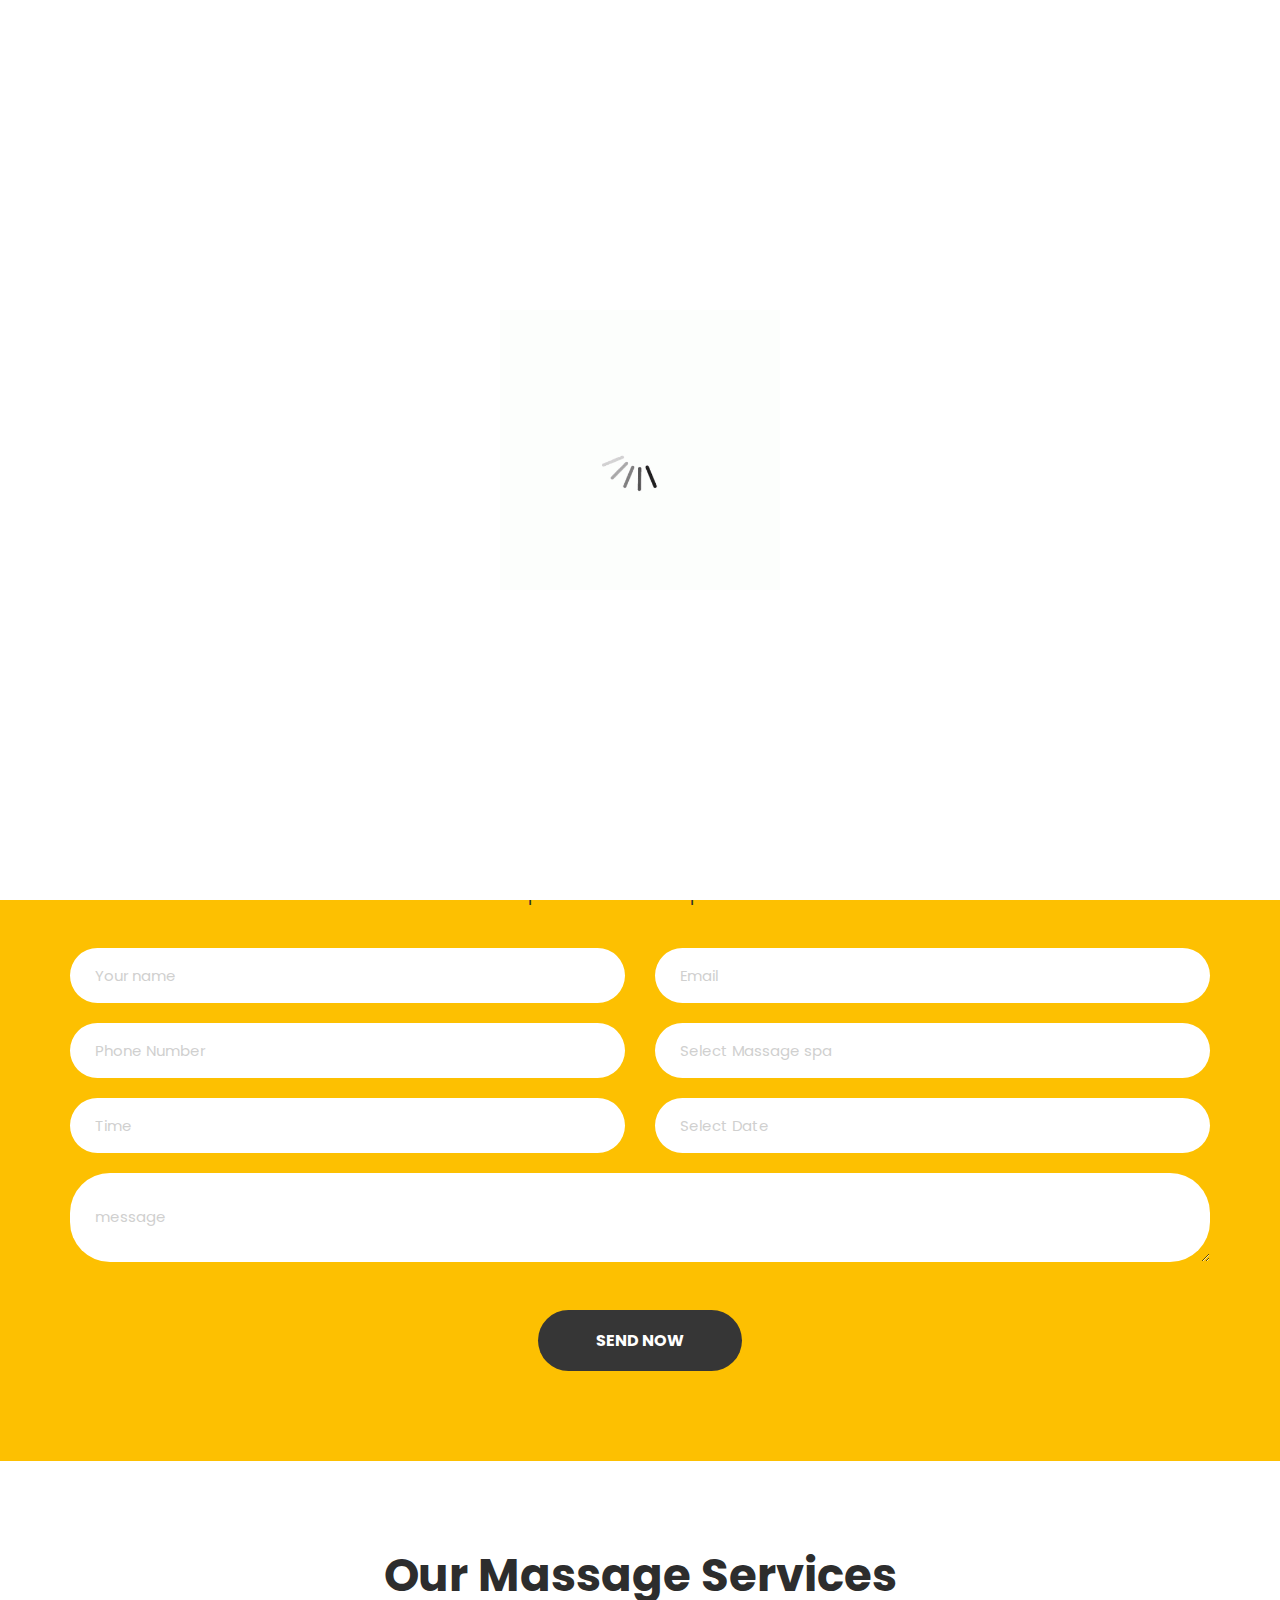
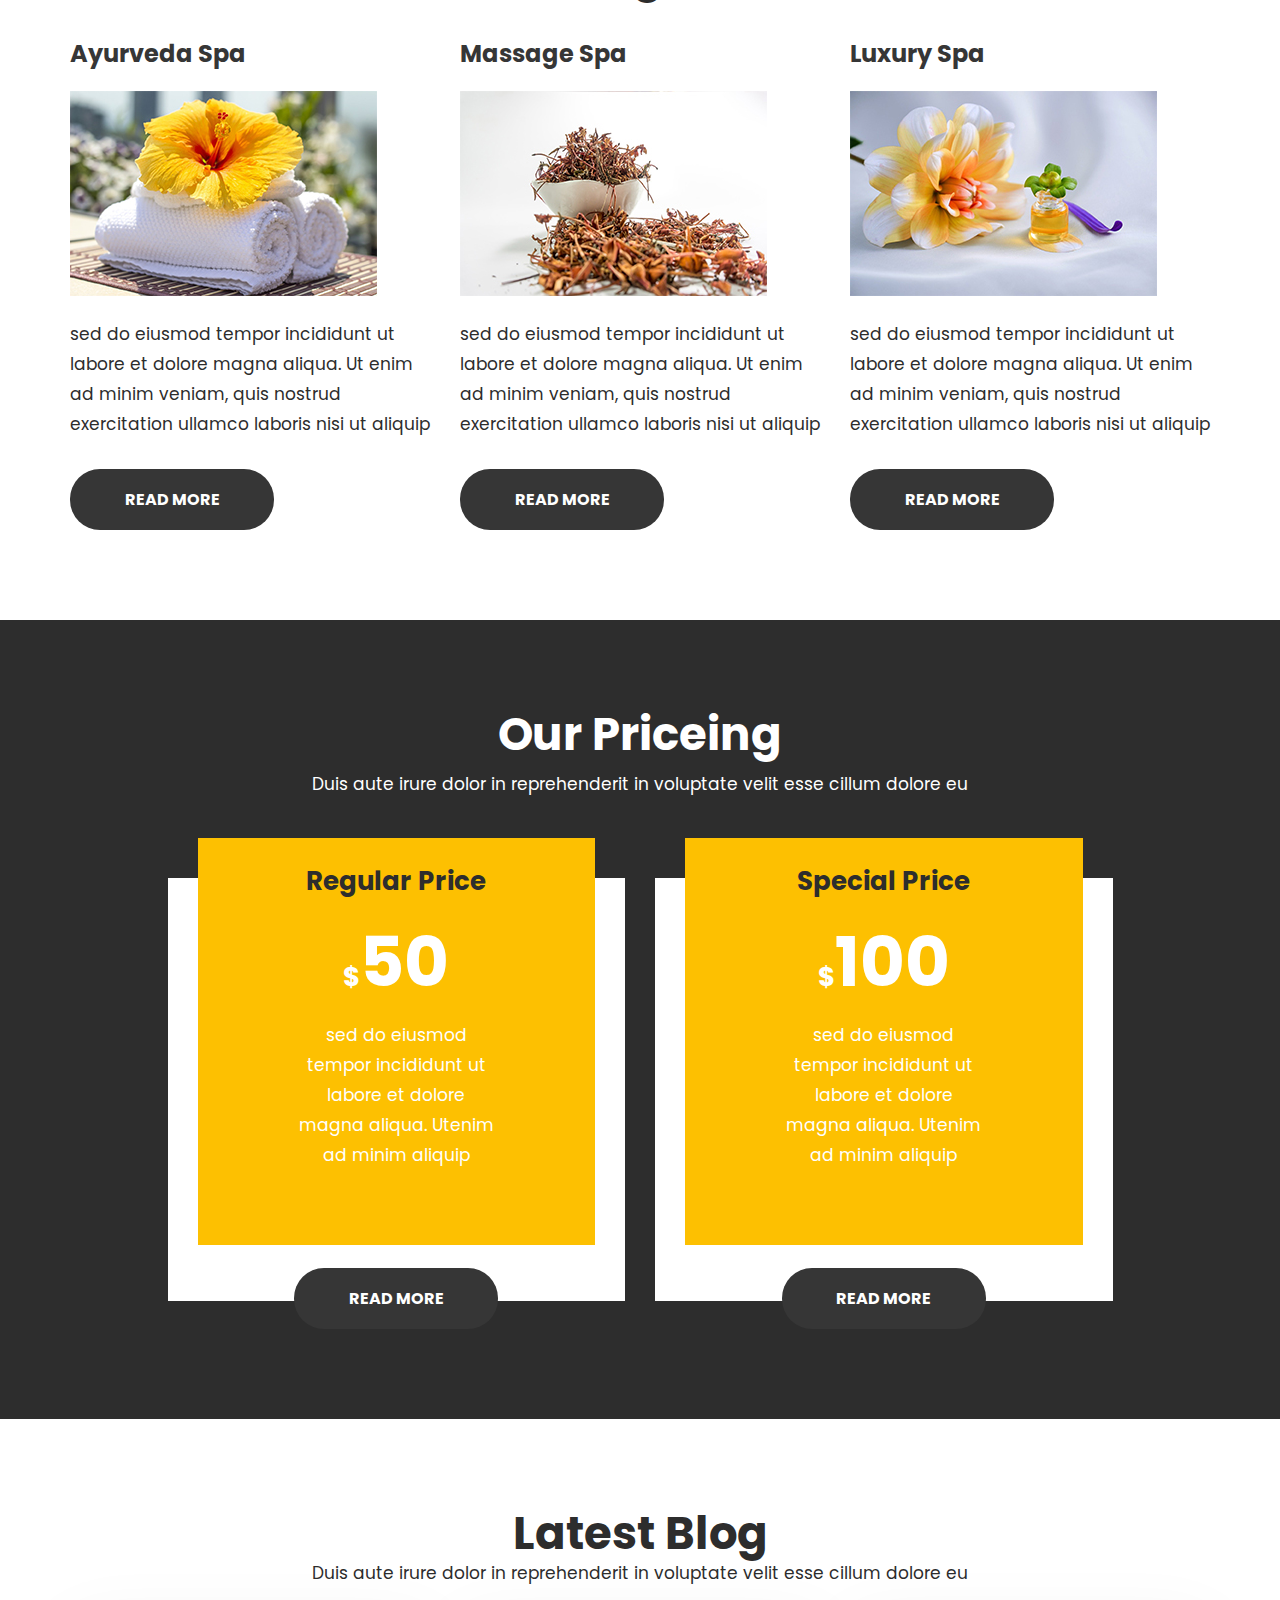
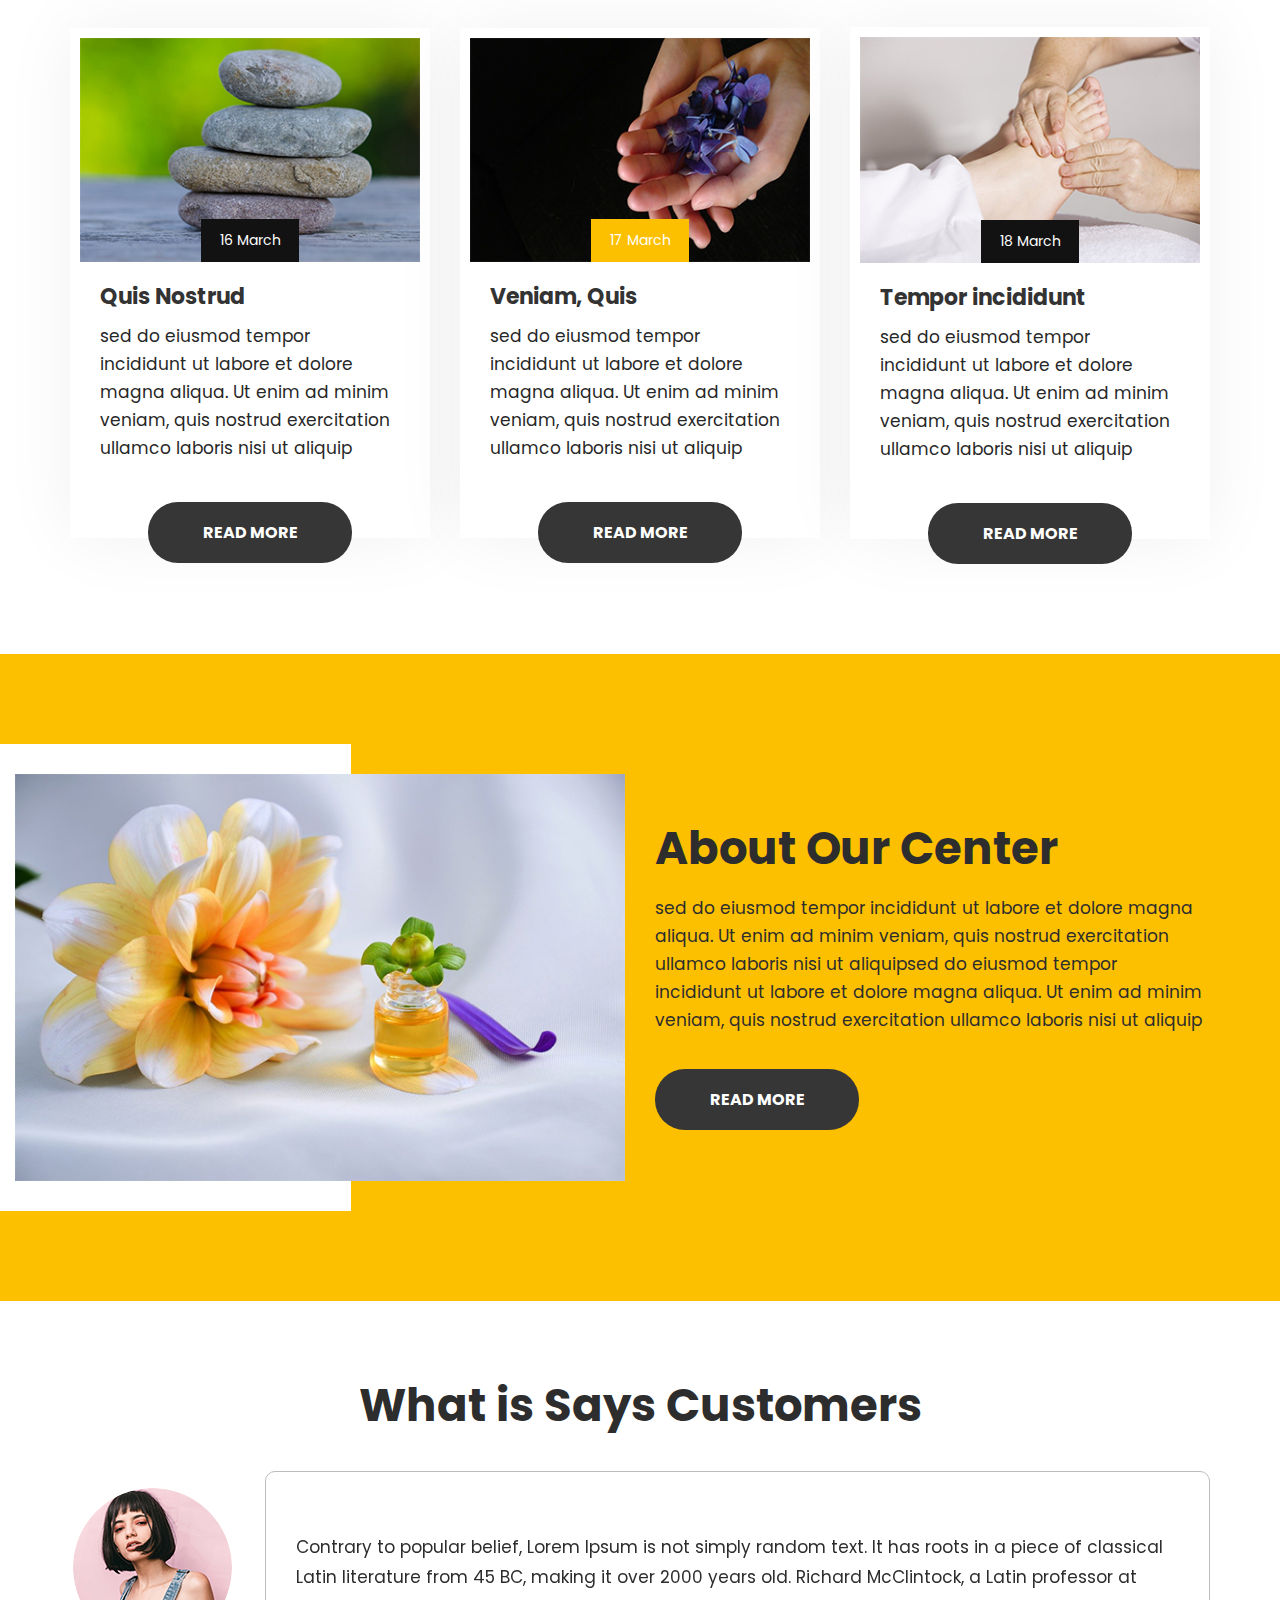
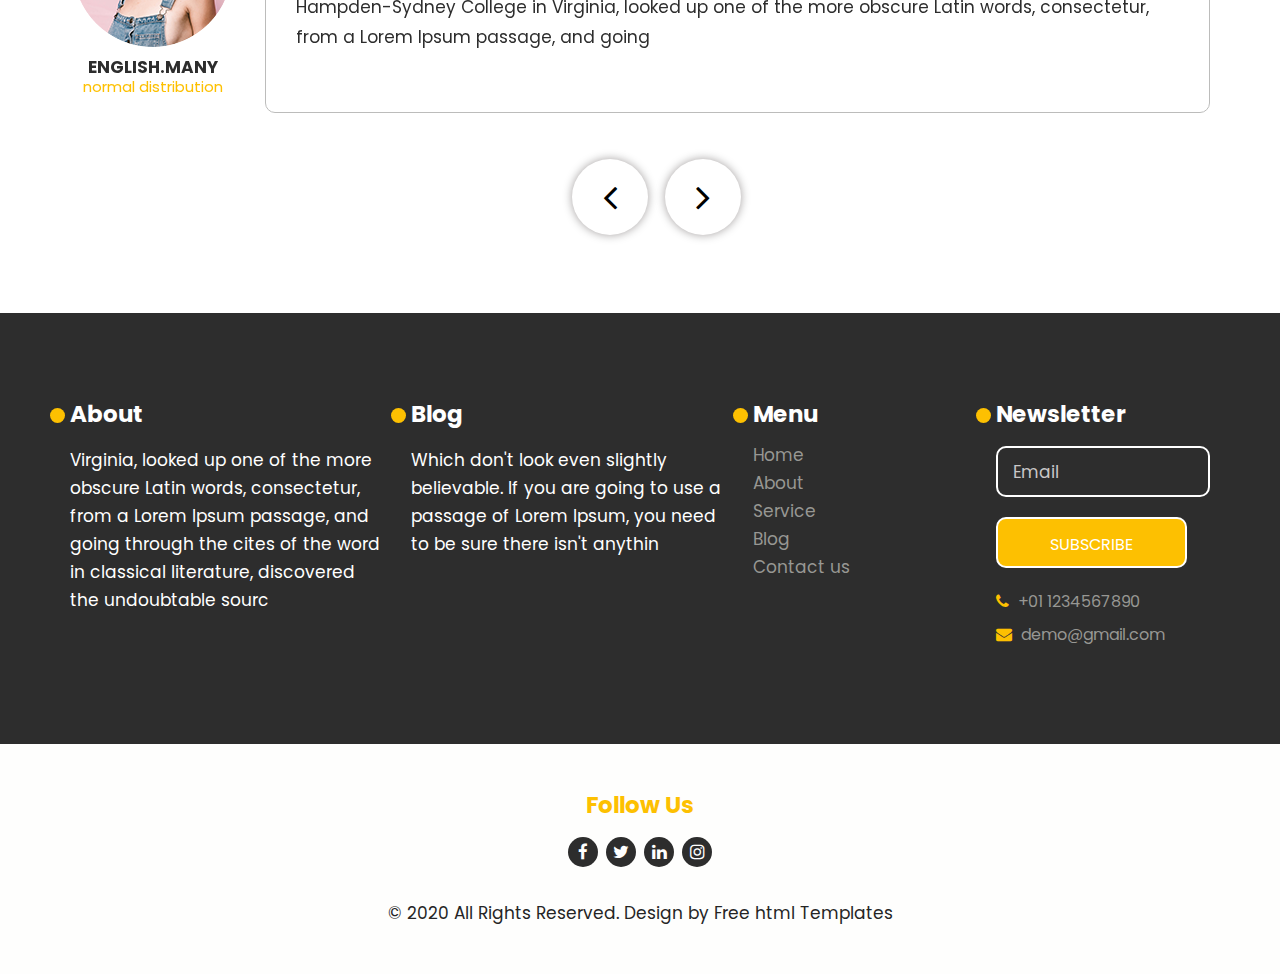
==== index.html @ c93f0277 "Zdravo1" ====
<!DOCTYPE html>
<html lang="en">
   <head>
      <!-- basic -->
      <meta charset="utf-8">
      <meta http-equiv="X-UA-Compatible" content="IE=edge">
      <!-- mobile metas -->
      <meta name="viewport" content="width=device-width, initial-scale=1">
      <meta name="viewport" content="initial-scale=1, maximum-scale=1">
      <!-- site metas -->
      <title>Bliss</title>
      <meta name="keywords" content="">
      <meta name="description" content="">
      <meta name="author" content="">
      <!-- bootstrap css -->
      <link rel="stylesheet" href="css/bootstrap.min.css">
      <!-- style css -->
      <link rel="stylesheet" href="css/style.css">
      <!-- Responsive-->
      <link rel="stylesheet" href="css/responsive.css">
      <!-- fevicon -->
      <link rel="icon" href="images/fevicon.png" type="image/gif" />
      <!-- Tweaks for older IEs-->
      <link rel="stylesheet" href="css/owl.carousel.min.css">
      <link rel="stylesheet" href="https://netdna.bootstrapcdn.com/font-awesome/4.0.3/css/font-awesome.css">
      <link rel="stylesheet" href="css/bootstrap-datepicker.min.css">
      <!--[if lt IE 9]>
      <script src="https://oss.maxcdn.com/html5shiv/3.7.3/html5shiv.min.js"></script>
      <script src="https://oss.maxcdn.com/respond/1.4.2/respond.min.js"></script><![endif]-->
   </head>
   <!-- body -->
   <body class="main-layout">
      <!-- loader  -->
      <div class="loader_bg">
         <div class="loader"><img src="images/loading.gif" alt="#"/></div>
      </div>
      <!-- end loader -->
      <div class="full_bg">
         <!-- header -->
         <header class="header-area">
            <div class="container">
               <div class="row d_flex">
                  <div class=" col-md-3 col-sm-3">
                     <div class="logo">
                        <a href="index.html">Bliss</a>
                     </div>
                  </div>
                  <div class="col-md-9 col-sm-9">
                     <div class="navbar-area">
                        <nav class="site-navbar">
                           <ul>
                              <li><a class="active" href="index.html">Home</a></li>
                              <li><a href="about.html">About</a></li>
                              <li><a href="service.html">Service</a></li>
                              <li><a href="blog.html">Blog</a></li>
                              <li><a href="contact.html">Contact us</a></li>
                              <li class="d_none"><a href="Javascript:void(0)"><i class="fa fa-user" aria-hidden="true"></i></a></li>
                              <li class="d_none"><a href="Javascript:void(0)"><i class="fa fa-search" aria-hidden="true"></i></a></li>
                           </ul>
                           <button class="nav-toggler">
                           <span></span>
                           </button>
                        </nav>
                     </div>
                  </div>
               </div>
            </div>
         </header>
         <!-- end header inner -->
         <!-- top -->
         <div class="slider_main">
            <!-- carousel code -->
            <div id="banner1" class="carousel slide">
               <ol class="carousel-indicators">
                  <li data-target="#banner1" data-slide-to="0" class="active"></li>
                  <li data-target="#banner1" data-slide-to="1"></li>
                  <li data-target="#banner1" data-slide-to="2"></li>
               </ol>
               <div class="carousel-inner">
                  <!-- first slide -->
                  <div class="carousel-item active">
                     <div class="container">
                        <div class="carousel-caption relative">
                           <div class="row d_flex">
                              <div class="col-md-5">
                                 <div class="creative">
                                    <h1>Spa <br>Center </h1>
                                    <p>commodo consequat. Duis aute irure dolor in reprehenderit in voluptate velit esse cillum dolore eu fugiat nulla pariatur. Excepteur sint</p>
                                    <a class="read_more" href="Javascript:void(0)">Contact us</a>
                                    <a class="read_more" href="Javascript:void(0)">Read More</a>
                                 </div>
                              </div>
                              <div class="col-md-7">
                                 <div class="row mar_right">
                                    <div class="col-md-6">
                                       <div class="agency">
                                          <figure><img src="images/img1.png" alt="#"/></figure>
                                          <div class="play_icon">
                                             <a class="play-btn" href="javascript:void(0)"><img src="images/play_icon.png"></a>
                                          </div>
                                       </div>
                                    </div>
                                    <div class="col-md-6">
                                       <div class="agency">
                                          <figure><img src="images/img2.png" alt="#"/></figure>
                                          <div class="play_icon">
                                             <a class="play-btn" href="javascript:void(0)"><img src="images/play_icon.png"></a>
                                          </div>
                                       </div>
                                    </div>
                                 </div>
                              </div>
                           </div>
                        </div>
                     </div>
                  </div>
                  <!-- second slide -->
                  <div class="carousel-item">
                     <div class="container">
                        <div class="carousel-caption relative">
                           <div class="row d_flex">
                              <div class="col-md-5">
                                 <div class="creative">
                                    <h1>Spa <br>Center </h1>
                                    <p>commodo consequat. Duis aute irure dolor in reprehenderit in voluptate velit esse cillum dolore eu fugiat nulla pariatur. Excepteur sint</p>
                                    <a class="read_more" href="Javascript:void(0)">Contact us</a>
                                    <a class="read_more" href="Javascript:void(0)">Read More</a>
                                 </div>
                              </div>
                              <div class="col-md-7">
                                 <div class="row mar_right">
                                    <div class="col-md-6">
                                       <div class="agency">
                                          <figure><img src="images/img1.png" alt="#"/></figure>
                                          <div class="play_icon">
                                             <a class="play-btn" href="javascript:void(0)"><img src="images/play_icon.png"></a>
                                          </div>
                                       </div>
                                    </div>
                                    <div class="col-md-6">
                                       <div class="agency">
                                          <figure><img src="images/img2.png" alt="#"/></figure>
                                          <div class="play_icon">
                                             <a class="play-btn" href="javascript:void(0)"><img src="images/play_icon.png"></a>
                                          </div>
                                       </div>
                                    </div>
                                 </div>
                              </div>
                           </div>
                        </div>
                     </div>
                  </div>
                  <!-- third slide-->
                  <div class="carousel-item">
                     <div class="container">
                        <div class="carousel-caption relative">
                           <div class="row d_flex">
                              <div class="col-md-5">
                                 <div class="creative">
                                    <h1>Spa <br>Center </h1>
                                    <p>commodo consequat. Duis aute irure dolor in reprehenderit in voluptate velit esse cillum dolore eu fugiat nulla pariatur. Excepteur sint</p>
                                    <a class="read_more" href="Javascript:void(0)">Contact us</a>
                                    <a class="read_more" href="Javascript:void(0)">Read More</a>
                                 </div>
                              </div>
                              <div class="col-md-7">
                                 <div class="row mar_right">
                                    <div class="col-md-6">
                                       <div class="agency">
                                          <figure><img src="images/img1.png" alt="#"/></figure>
                                          <div class="play_icon">
                                             <a class="play-btn" href="javascript:void(0)"><img src="images/play_icon.png"></a>
                                          </div>
                                       </div>
                                    </div>
                                    <div class="col-md-6">
                                       <div class="agency">
                                          <figure><img src="images/img2.png" alt="#"/></figure>
                                          <div class="play_icon">
                                             <a class="play-btn" href="javascript:void(0)"><img src="images/play_icon.png"></a>
                                          </div>
                                       </div>
                                    </div>
                                 </div>
                              </div>
                           </div>
                        </div>
                     </div>
                  </div>
               </div>
               <!-- controls -->
               <a class="carousel-control-prev" href="#banner1" role="button" data-slide="prev">
               <i class="fa fa-angle-left" aria-hidden="true"></i>
               <span class="sr-only">Previous</span>
               </a>
               <a class="carousel-control-next" href="#banner1" role="button" data-slide="next">
               <i class="fa fa-angle-right" aria-hidden="true"></i>
               <span class="sr-only">Next</span>
               </a>
            </div>
         </div>
      </div>
      <!-- end banner -->
      <!-- appointment -->
      <div class="appointment">
         <div class="container">
            <div class="row">
               <div class="col-md-12 ">
                  <div class="titlepage text_align_center">
                     <h2>Make Appointment</h2>
                     <p>Duis aute irure dolor in reprehenderit in voluptate velit esse cillum dolore eu</p>
                  </div>
               </div>
               <div class="col-md-12">
                  <form id="request" class="main_form">
                     <div class="row">
                        <div class="col-md-6 ">
                           <input class="form_control" placeholder="Your name" type="type" name=" Name"> 
                        </div>
                        <div class="col-md-6">
                           <input class="form_control" placeholder="Email" type="type" name="Email"> 
                        </div>
                        <div class="col-md-6">
                           <input class="form_control" placeholder="Phone Number" type="type" name="Phone Number">                          
                        </div>
                        <div class="col-md-6">
                           <input class="form_control" placeholder="Select Massage spa" type="type" name="Select">                          
                        </div>
                        <div class="col-md-6 ">
                           <input class="form_control" placeholder="Time" type="type" name=" Time"> 
                        </div>
                        <div class="col-md-6">
                           <input type="text" class="form_control" id="my_date_picker" placeholder="Select Date" >
                        </div>
                        <div class="col-md-12">
                           <textarea style=" color: #d0d0cf;" class="textarea" placeholder="Message" type="type" name="message">message </textarea>
                        </div>
                        <div class="col-md-12">
                           <button class="send_btn">Send Now</button>
                        </div>
                     </div>
                  </form>
               </div>
            </div>
         </div>
      </div>
      <!-- end appointment -->
      <!-- services -->
      <div class="services">
         <div class="container">
            <div class="row">
               <div class="col-md-12">
                  <div class="titlepage text_align_center ">
                     <h2>Our Massage Services</h2>
                  </div>
               </div>
            </div>
            <div class="row">
               <div class="col-md-4">
                  <div id="ho_shad" class="services_box text_align_left">
                     <h3>Ayurveda Spa</h3>
                     <figure><img src="images/service1.jpg" alt="#"/></figure>
                     <p>sed do eiusmod tempor incididunt ut labore et dolore magna aliqua. Ut enim ad minim veniam, quis nostrud exercitation ullamco laboris nisi ut aliquip</p>
                     <a class="read_more" href="service.html">Read More</a>
                  </div>
               </div>
               <div class="col-md-4">
                  <div id="ho_shad" class="services_box text_align_left">
                     <h3>Massage Spa</h3>
                     <figure><img src="images/service2.jpg" alt="#"/></figure>
                     <p>sed do eiusmod tempor incididunt ut labore et dolore magna aliqua. Ut enim ad minim veniam, quis nostrud exercitation ullamco laboris nisi ut aliquip</p>
                     <a class="read_more" href="service.html">Read More</a>
                  </div>
               </div>
               <div class="col-md-4">
                  <div id="ho_shad" class="services_box text_align_left">
                     <h3>Luxury Spa</h3>
                     <figure><img src="images/service3.jpg" alt="#"/></figure>
                     <p>sed do eiusmod tempor incididunt ut labore et dolore magna aliqua. Ut enim ad minim veniam, quis nostrud exercitation ullamco laboris nisi ut aliquip</p>
                     <a class="read_more" href="service.html">Read More</a>
                  </div>
               </div>
            </div>
         </div>
      </div>
      <!-- end services -->
      <!-- priceing -->
      <div class="priceing">
         <div class="container">
            <div class="row">
               <div class="col-md-12">
                  <div class="titlepage text_align_center">
                     <h2>Our Priceing </h2>
                     <p>Duis aute irure dolor in reprehenderit in voluptate velit esse cillum dolore eu</p>
                  </div>
               </div>
            </div>
            <div class="row">
               <div class="col-md-10 offset-md-1">
                  <div class="row">
                     <div class="col-md-6">
                        <div class="our_priceing text_align_center">
                           <div class="our_pri">
                              <h3>Regular Price</h3>
                              <span>$<strong>50</strong></span>
                              <p>sed do eiusmod <br>tempor incididunt ut <br>labore et dolore<br> magna aliqua. Utenim <br> ad minim aliquip</p>
                           </div>
                           <a class="read_more" href="javascript:void(0)">Read More</a>
                        </div>
                     </div>
                     <div class="col-md-6">
                        <div class="our_priceing text_align_center">
                           <div class="our_pri">
                              <h3>Special Price</h3>
                              <span>$<strong>100</strong></span>
                              <p>sed do eiusmod <br>tempor incididunt ut <br>labore et dolore<br> magna aliqua. Utenim <br> ad minim aliquip</p>
                           </div>
                           <a class="read_more" href="javascript:void(0)">Read More</a>
                        </div>
                     </div>
                  </div>
               </div>
            </div>
         </div>
      </div>
      <!-- end priceing -->
      <!-- blog -->
      <div class="blog">
         <div class="container">
            <div class="row">
               <div class="col-md-12">
                  <div class="titlepage text_align_center ">
                     <h2>Latest Blog</h2>
                     <p>Duis aute irure dolor in reprehenderit in voluptate velit esse cillum dolore eu</p>
                  </div>
               </div>
            </div>
            <div class="row d_flex">
               <div class=" col-md-4">
                  <div class="latest">
                     <figure><img src="images/blog1.jpg" alt="#"/></figure>
                     <span>16 March</span>
                     <div class="nostrud">
                        <h3>Quis Nostrud </h3>
                        <p>sed do eiusmod tempor incididunt ut labore et dolore magna aliqua. Ut enim ad minim veniam, quis nostrud exercitation ullamco laboris nisi ut aliquip</p>
                        <a class="read_more" href="blog.html">Read More</a>
                     </div>
                  </div>
               </div>
               <div class=" col-md-4">
                  <div class="latest">
                     <figure><img src="images/blog2.jpg" alt="#"/></figure>
                     <span class="yellow">17 March</span>
                     <div class="nostrud">
                        <h3>Veniam, Quis </h3>
                        <p>sed do eiusmod tempor incididunt ut labore et dolore magna aliqua. Ut enim ad minim veniam, quis nostrud exercitation ullamco laboris nisi ut aliquip</p>
                        <a class="read_more" href="blog.html">Read More</a>
                     </div>
                  </div>
               </div>
               <div class=" col-md-4">
                  <div class="latest">
                     <figure><img src="images/blog3.jpg" alt="#"/></figure>
                     <span>18 March</span>
                     <div class="nostrud">
                        <h3>Tempor incididunt </h3>
                        <p>sed do eiusmod tempor incididunt ut labore et dolore magna aliqua. Ut enim ad minim veniam, quis nostrud exercitation ullamco laboris nisi ut aliquip</p>
                        <a class="read_more" href="blog.html">Read More</a>
                     </div>
                  </div>
               </div>
            </div>
         </div>
      </div>
      <!-- end blog -->
      <!-- about -->
      <div class="about">
         <div class="container_width">
            <div class="row d_flex grig">
               <div class="col-md-6">
                  <div class="about_img">
                     <figure><img src="images/about_img.jpg" alt="#"/>
                     </figure>
                  </div>
               </div>
               <div class="col-md-6 order">
                  <div class="titlepage text_align_left">
                     <h2>About Our Center</h2>
                     <p>sed do eiusmod tempor incididunt ut labore et dolore magna aliqua. Ut enim ad minim veniam, quis nostrud exercitation ullamco laboris nisi ut aliquipsed do eiusmod tempor incididunt ut labore et dolore magna aliqua. Ut enim ad minim veniam, quis nostrud exercitation ullamco laboris nisi ut aliquip</p>
                     <a class="read_more" href="about.html">Read More</a>
                  </div>
               </div>
            </div>
         </div>
      </div>
      <!-- end about -->
      <!-- customers -->
      <div class="customers">
         <div class="clients_bg">
            <div class="container">
               <div class="row">
                  <div class="col-sm-12">
                     <div class="titlepage text_align_center">
                        <h2>What is Says Customers</h2>
                     </div>
                  </div>
               </div>
            </div>
         </div>
         <!-- start slider section -->
         <div id="myCarousel" class="carousel slide clients_banner" data-ride="carousel">
            <ol class="carousel-indicators">
               <li data-target="#myCarousel" data-slide-to="0" class="active"></li>
               <li data-target="#myCarousel" data-slide-to="1"></li>
               <li data-target="#myCarousel" data-slide-to="2"></li>
            </ol>
            <div class="carousel-inner">
               <div class="carousel-item active">
                  <div class="container">
                     <div class="carousel-caption relative">
                        <div class="row d_flex">
                           <div class="col-md-2 col-sm-8">
                              <div class="pro_file">
                                 <i><img src="images/test2.png" alt="#"/></i>
                                 <h4>English.Many</h4>
                                 <span>normal distribution</span>
                              </div>
                           </div>
                           <div class="col-md-10">
                              <div class="test_box text_align_left">
                                 <p>Contrary to popular belief, Lorem Ipsum is not simply random text. It has roots in a piece of classical Latin literature from 45 BC, making it over 2000 years old. Richard McClintock, a Latin professor at Hampden-Sydney College in Virginia, looked up one of the more obscure Latin words, consectetur, from a Lorem Ipsum passage, and going </p>
                              </div>
                           </div>
                        </div>
                     </div>
                  </div>
               </div>
               <div class="carousel-item">
                  <div class="container">
                     <div class="carousel-caption relative">
                        <div class="row d_flex">
                           <div class="col-md-2 col-sm-8">
                              <div class="pro_file">
                                 <i><img src="images/test2.png" alt="#"/></i>
                                 <h4>English.Many</h4>
                                 <span>normal distribution</span>
                              </div>
                           </div>
                           <div class="col-md-10">
                              <div class="test_box text_align_left">
                                 <p>Contrary to popular belief, Lorem Ipsum is not simply random text. It has roots in a piece of classical Latin literature from 45 BC, making it over 2000 years old. Richard McClintock, a Latin professor at Hampden-Sydney College in Virginia, looked up one of the more obscure Latin words, consectetur, from a Lorem Ipsum passage, and going </p>
                              </div>
                           </div>
                        </div>
                     </div>
                  </div>
               </div>
               <div class="carousel-item">
                  <div class="container">
                     <div class="carousel-caption relative">
                        <div class="row d_flex">
                           <div class="col-md-2 col-sm-8">
                              <div class="pro_file">
                                 <i><img src="images/test2.png" alt="#"/></i>
                                 <h4>English.Many</h4>
                                 <span>normal distribution</span>
                              </div>
                           </div>
                           <div class="col-md-10">
                              <div class="test_box text_align_left">
                                 <p>Contrary to popular belief, Lorem Ipsum is not simply random text. It has roots in a piece of classical Latin literature from 45 BC, making it over 2000 years old. Richard McClintock, a Latin professor at Hampden-Sydney College in Virginia, looked up one of the more obscure Latin words, consectetur, from a Lorem Ipsum passage, and going </p>
                              </div>
                           </div>
                        </div>
                     </div>
                  </div>
               </div>
            </div>
            <a class="carousel-control-prev" href="#myCarousel" role="button" data-slide="prev">
            <i class="fa fa-angle-left" aria-hidden="true"></i>
            <span class="sr-only">Previous</span>
            </a>
            <a class="carousel-control-next" href="#myCarousel" role="button" data-slide="next">
            <i class="fa fa-angle-right" aria-hidden="true"></i>
            <span class="sr-only">Next</span>
            </a>
         </div>
      </div>
      <!-- end customers -->
      <!--  footer -->
      <footer>
         <div class="footer">
            <div class="container">
               <div class="row">
                  <div class="col-md-7">
                     <div class="row">
                        <div class="col-lg-6 col-md-12">
                           <div class="hedingh3 text_align_left">
                              <h3>About</h3>
                              <p> Virginia, looked up one of the more obscure Latin words, consectetur, from a Lorem Ipsum passage, and going through the cites of the word in classical literature, discovered the undoubtable sourc</p>
                           </div>
                        </div>
                        <div class="col-lg-6 col-md-12">
                           <div class="hedingh3 text_align_left">
                              <h3>Blog</h3>
                              <p>Which don't look even slightly believable. If you are going to use a passage of Lorem Ipsum, you need to be sure there isn't anythin</p>
                           </div>
                        </div>
                     </div>
                  </div>
                  <div class="col-md-5">
                     <div class="row">
                        <div class="col-lg-6 col-md-12">
                           <div class="hedingh3 text_align_left">
                              <h3>Menu</h3>
                              <ul class="menu_footer">
                                 <li><a href="index.html">Home</a></li>
                                 <li><a href="about.html">About</a></li>
                                 <li><a href="service.html">Service</a></li>
                                 <li><a href="blog.html">Blog</a></li>
                                 <li><a href="contact.html">Contact us</a></li>
                              </ul>
                           </div>
                        </div>
                        <div class="col-lg-6 col-md-12">
                           <div class="hedingh3  text_align_left">
                              <h3>Newsletter</h3>
                              <form id="colof" class="form_subscri">
                                 <input class="newsl" placeholder="Email" type="text" name="Email">
                                 <button class="subsci_btn">Subscribe</button>
                              </form>
                              <ul class="top_infomation">
                                 <li><i class="fa fa-phone" aria-hidden="true"></i>
                                    +01 1234567890
                                 </li>
                                 <li><i class="fa fa-envelope" aria-hidden="true"></i>
                                    <a href="Javascript:void(0)">demo@gmail.com</a>
                                 </li>
                              </ul>
                           </div>
                        </div>
                     </div>
                  </div>
               </div>
            </div>
            <div class="copyright">
               <div class="container">
                  <div class="row">
                     <div class="col-md-12">
                        <div class="follow text_align_center">
                           <h3>Follow Us</h3>
                           <ul class="social_icon ">
                              <li><a href="Javascript:void(0)"><i class="fa fa-facebook" aria-hidden="true"></i></a></li>
                              <li><a href="Javascript:void(0)"><i class="fa fa-twitter" aria-hidden="true"></i></a></li>
                              <li><a href="Javascript:void(0)"><i class="fa fa-linkedin" aria-hidden="true"></i></a></li>
                              <li><a href="Javascript:void(0)"><i class="fa fa-instagram" aria-hidden="true"></i></a></li>
                           </ul>
                        </div>
                     </div>
                     <div class="col-md-12">
                        <p>© 2020 All Rights Reserved. Design by <a href="https://html.design/"> Free html Templates</a></p>
                     </div>
                  </div>
               </div>
            </div>
         </div>
      </footer>
      <!-- end footer -->
      <!-- Javascript files-->
      <script src="js/jquery.min.js"></script>
      <script src="js/bootstrap.bundle.min.js"></script>
      <script src="js/jquery-3.0.0.min.js"></script>
      <script src="js/owl.carousel.min.js"></script>
      <script src="js/bootstrap-datepicker.min.js"></script>
      <script src="js/custom.js"></script>
   </body>
</html>
---- css/style.css ----
/*--------------------------------------------------------------------- 
File Name: style.css 
---------------------------------------------------------------------*/


/*--------------------------------------------------------------------- 
import Fonts -
--------------------------------------------------------------------*/

@import url('https://fonts.googleapis.com/css?family=Poppins:100,100i,200,200i,300,300i,400,400i,500,500i,600,600i,700,700i,800,800i,900,900i');
@import url('https://fonts.googleapis.com/css?family=Roboto:300,400,500,700,900&display=swap');
@import url('https://fonts.googleapis.com/css?family=Raleway:400,500,600,700,800,900&display=swap');

/*****---------------------------------------- 1) 
 2) font-family: 'Poppins', sans-serif;
 ----------------------------------------*****/


/*--------------------------------------------------------------------- 
import Files 
---------------------------------------------------------------------*/

@import url(normalize.css);
@import url(icomoon.css);
@import url(font-awesome.min.css);
@import url(nice-select.css);

/*--------------------------------------------------------------------- 
basic 
---------------------------------------------------------------------*/

* {
    box-sizing: border-box !important;
}

.container {
    max-width: 1170px;
}

html {
    scroll-behavior: smooth;
    overflow-x: hidden;
}

body {
    color: #666666;
    font-size: 14px;
    font-family: 'Poppins', sans-serif;
    line-height: 1.80857;
    font-weight: normal;
    overflow-x: hidden;
}

a {
    color: #1f1f1f;
    text-decoration: none !important;
    outline: none !important;
    -webkit-transition: all .3s ease-in-out;
    -moz-transition: all .3s ease-in-out;
    -ms-transition: all .3s ease-in-out;
    -o-transition: all .3s ease-in-out;
    transition: all .3s ease-in-out;
}

h1,
h2,
h3,
h4,
h5,
h6 {
    letter-spacing: 0;
    font-weight: normal;
    position: relative;
    padding: 0;
    font-weight: normal;
    line-height: normal;
    color: #111111;
    margin: 0
}

h1 {
    font-size: 24px;
}

h2 {
    font-size: 22px;
}

h3 {
    font-size: 18px;
}

h4 {
    font-size: 16px
}

h5 {
    font-size: 14px
}

h6 {
    font-size: 13px
}

*,
*::after,
*::before {
    -webkit-box-sizing: border-box;
    -moz-box-sizing: border-box;
    box-sizing: border-box;
}

h1 a,
h2 a,
h3 a,
h4 a,
h5 a,
h6 a {
    color: #212121;
    text-decoration: none!important;
    opacity: 1
}

button:focus {
    outline: none;
}

ul,
li,
ol {
    margin: 0px;
    padding: 0px;
    list-style: none;
}

p {
    margin: 0px;
    font-weight: normal;
    font-size: 17px;
    line-height: 28px;
    color: #2d2d2d;
}

a {
    color: #222222;
    text-decoration: none;
    outline: none !important;
}

a,
.btn {
    text-decoration: none !important;
    outline: none !important;
    -webkit-transition: all .3s ease-in-out;
    -moz-transition: all .3s ease-in-out;
    -ms-transition: all .3s ease-in-out;
    -o-transition: all .3s ease-in-out;
    transition: all .3s ease-in-out;
}

img {
    max-width: 100%;
    height: auto;
}

 :focus {
    outline: 0;
}

.btn-custom {
    margin-top: 20px;
    background-color: transparent !important;
    border: 2px solid #ddd;
    padding: 12px 40px;
    font-size: 16px;
}

.lead {
    font-size: 18px;
    line-height: 30px;
    color: #767676;
    margin: 0;
    padding: 0;
}

.form-control:focus {
    border-color: #ffffff !important;
    box-shadow: 0 0 0 .2rem rgba(255, 255, 255, .25);
}

.navbar-form input {
    border: none !important;
}

.badge {
    font-weight: 500;
}

blockquote {
    margin: 20px 0 20px;
    padding: 30px;
}

button {
    border: 0;
    margin: 0;
    padding: 0;
    cursor: pointer;
}

.full {
    float: left;
    width: 100%;
}

.full {
    width: 100%;
    float: left;
    margin: 0;
    padding: 0;
}

.titlepage {
    padding-bottom: 40px;
}

.titlepage h2 {
    font-size: 45px;
    color: #2d2d2d;
    line-height: 50px;
    font-weight: bold;
    padding: 0;
    display: inline-block;
}

.titlepage p {
    padding-top: 0px;
}

.d_flex {
    display: flex;
    align-items: center;
    flex-wrap: wrap;
}

.read_more {
    font-size: 16px;
    background: #363636;
    max-width: 204px;
    width: 100%;
    transition: ease-in all 0.5s;
    color: #fff;
    display: block;
    height: 61px;
    line-height: 61px;
    text-align: center;
    border-radius: 30px;
    text-transform: uppercase;
    font-weight: bold;
}

.read_more:hover {
    background: #fdc001;
    color: #fff;
}

.text_align_left {
    text-align: left;
}

.text_align_right {
    text-align: right;
}

.text_align_center {
    text-align: center;
}

.img_responsive {
    max-width: 100%;
}


/**-- heading section --**/


/*---------------------------- preloader area ----------------------------*/

.loader_bg {
    position: fixed;
    z-index: 9999999;
    background: #fff;
    width: 100%;
    height: 100%;
}

.loader {
    height: 100%;
    width: 100%;
    position: absolute;
    left: 0;
    top: 0;
    display: flex;
    justify-content: center;
    align-items: center;
}

.loader img {
    width: 280px;
}


/*-- header --*/

.header-area {
    border-top: #fdc001 solid 40px;
    width: 100%;
}

.logo a {
    color: #363636;
    font-size: 41px;
    font-weight: 600;
}

.site-navbar {
    display: flex;
    justify-content: space-between;
    align-items: center;
}

.site-navbar ul {
    margin: 0;
    padding: 0;
    list-style: none;
    display: flex;
}

.site-navbar ul li a {
    color: #363636;
    font-size: 17px;
    display: block;
    text-decoration: none;
    text-transform: uppercase;
}

.site-navbar ul li {
    padding-right: 70px;
}

.site-navbar ul li:last-child {
    padding-right: 0;
}

.site-navbar ul li a:hover {
    color: #fdc001;
}
.site-navbar ul li a.active {
    color: #fdc001;
}

/* navbar regular css end */


/* nav-toggler css start */

.nav-toggler {
    border: 3px solid #363636;
    padding: 5px;
    background-color: transparent;
    cursor: pointer;
    height: 39px;
    display: none;
    z-index: 99999;
}

.nav-toggler span,
.nav-toggler span:before,
.nav-toggler span:after {
    width: 28px;
    height: 3px;
    background-color: #363636;
    display: block;
    transition: .3s;
}

.nav-toggler span:before {
    content: '';
    transform: translateY(-9px);
}

.nav-toggler span:after {
    content: '';
    transform: translateY(6px);
}

.nav-toggler.toggler-open span {
    background-color: transparent;
}

.nav-toggler.toggler-open span:before {
    transform: translateY(0px) rotate(45deg);
}

.nav-toggler.toggler-open span:after {
    transform: translateY(-3px) rotate(-45deg);
}


/* nav-toggler css start */


/* intro-area css start */

.intro-area {
    height: calc(100vh - 61px);
    display: flex;
    align-items: center;
    text-align: center;
    color: #fff;
}




/* intro-area css end */


/** end header **/


/** banner section **/

.full_bg {
    background: url(../images/banner.jpg);
    height: 100vh;
    background-repeat: no-repeat;
    background-position: center;
    background-size: cover;
}

.slider_main {
    padding: 80px 0;
}

.relative {
    position: inherit;
    left: 0;
    right: 0;
    text-align: center;
    position: inherit;
}

.carousel-item {
    height: 100%;
    width: 100%;
}

.creative {
    text-align: left;
}

.creative h1 {
    font-size: 80px;
    line-height: 90px;
    color: #101010;
    font-weight: bold;
}

.creative p {
    color: #101010;
    padding: 30px 0 55px 0;
    line-height: 30px;
}

.creative .read_more {
    display: inline-block;
    margin-right: 5px;
}

.mar_right {
    margin-right: -90px;
}

.agency figure {
    margin: 0;
}

.agency figure img {
    filter: drop-shadow(4px 6px 5px #0d03034f);
}

.play_icon {
    padding-bottom: 0;
    position: absolute;
    top: 0;
    right: 0;
    left: 0;
    bottom: 0;
    display: flex;
    align-items: center;
}

.play-btn {
    width: 90px;
    height: 90px;
    border-radius: 50%;
    position: relative;
    display: block;
    margin: 100px auto;
}

.play-btn img {
    z-index: 99;
}


/* pulse wave */

.play-btn::before {
    content: "";
    position: absolute;
    width: 145%;
    height: 145%;
    -webkit-animation-delay: 0s;
    animation-delay: 0s;
    -webkit-animation: pulsate1 2s;
    animation-iteration-count: 1;
    animation: pulsate1 2s;
    animation-iteration-count: 1;
    animation-iteration-count: 1;
    -webkit-animation-direction: forwards;
    animation-direction: forwards;
    -webkit-animation-iteration-count: infinite;
    animation-iteration-count: infinite;
    -webkit-animation-timing-function: steps;
    animation-timing-function: steps;
    opacity: 1;
    border-radius: 50%;
    top: -29%;
    left: -23%;
    background: rgb(255, 254, 254);
}

@-webkit-keyframes pulsate1 {
    0% {
        -webkit-transform: scale(0.6);
        transform: scale(0.6);
        opacity: 1;
    }
    100% {
        -webkit-transform: scale(1);
        transform: scale(1);
        opacity: 0;
        box-shadow: none;
    }
}

.slider_main .carousel-indicators {
    display: none;
}

#banner1 .carousel-control-prev,
#banner1 .carousel-control-next {
    width: 76px;
    height: 76px;
    background-color: #fff;
    color: #000;
    font-size: 40px;
    opacity: 1;
    top: 109%;
    box-shadow: 0 0 10px rgba(13, 3, 3, 0.38);
    z-index: 999;
    border-radius: 50px;
}

#banner1 .carousel-control-prev {
    left: 44.7%;
}

#banner1 .carousel-control-next {
    right: 44.7%;
}

#banner1 .carousel-control-next:focus,
#banner1 .carousel-control-next:hover,
#banner1 .carousel-control-prev:focus,
#banner1 .carousel-control-prev:hover {
    color: #fff;
    background: #fdc001;
}


/** end banner section **/


/** appointment  **/

.appointment {
    background: #fdc001;
    padding-top: 90px;
    padding-bottom: 90px;
}

.appointment .titlepage p {
    padding-top: 10px;
}

.main_form .form_control {
    padding: 0 25px;
    margin-bottom: 20px;
    width: 100%;
    height: 55px;
    background: #ffffff;
    color: #d0d0cf;
    font-size: 15px;
    font-weight: normal;
    border: inherit;
    border-radius: 40px;
}

.main_form .textarea {
    margin-bottom: 40px;
    width: 100%;
    background: #ffffff;
    color: #d0d0cf !important;
    font-size: 15px;
    font-weight: normal;
    padding: 30px 25px 15px 25px;
    border: inherit;
    height: 89px;
    border-radius: 40px;
}

.main_form .send_btn {
    font-size: 16px;
    transition: ease-in all 0.5s;
    background-color: #363636;
    text-transform: uppercase;
    color: #fff;
    max-width: 204px;
    width: 100%;
    display: block;
    font-weight: bold;
    height: 61px;
    line-height: 61px;
    margin: 0 auto;
    border-radius: 40px;
}

.main_form .send_btn:hover {
    background-color: #fdc001;
    transition: ease-in all 0.5s;
    box-shadow: 0 0 16px 3px #635d5d38;
    color: #fff;
}

#request *::placeholder {
    color: #d0d0cf;
    opacity: 1;
}

.datepicker-days {
    padding: 20px;
}


/** end appointment  **/


/** services section **/

.services {
    background: #fff;
    padding-top: 90px;
}

.services .titlepage {
    padding-bottom: 10px;
}

.services_box {
    margin-top: 30px;
}

.services_box figure {
    margin: 0;
}

.services_box figure img {
    transition: ease-in all 0.5s;
}

.services_box h3 {
    color: #363636;
    font-size: 24px;
    line-height: 25px;
    font-weight: bold;
    padding-bottom: 25px;
}

.services_box p {
    line-height: 30px;
    padding-top: 23px;
    padding-bottom: 30px;
}

#ho_shad:hover.services_box figure img {
    transition: ease-in all 0.5s;
    box-shadow: 0 0 38px rgba(13, 3, 3, 0.10)
}

#ho_shad:hover .read_more {
    background: #fdc001;
    transition: ease-in all 0.5s;
    color: #fff;
}


/** end services section **/


/** priceing section **/

.priceing {
    background: #2d2d2d;
    padding-bottom: 60px;
    padding-top: 90px;
    margin-top: 90px;
}

.priceing .titlepage h2 {
    color: #fff;
}

.priceing .titlepage p {
    color: #fff;
    padding-top: 10px;
}

.our_priceing {
    padding: 0 30px;
    position: relative;
    margin-bottom: 30px;
}

.our_priceing::before {
    position: absolute;
    content: "";
    padding: 0 30px;
    background: #fff;
    width: 100%;
    height: 86%;
    left: 0;
    right: 0;
    top: 40px;
    bottom: 30px;
    z-index: 1;
}

.our_pri {
    background: #fdc001;
    padding: 30px 20px 45px 20px;
    position: relative;
    z-index: 99;
    margin-bottom: 23px;
}

.our_pri h3 {
    color: #2d2d2d;
    font-size: 26px;
    line-height: 26px;
    font-weight: bold;
    padding-bottom: 35px;
}

.our_pri span {
    color: #fff;
    font-size: 26px;
    line-height: 16px;
    font-weight: bold;
    padding-bottom: 25px;
}

.our_pri span strong {
    color: #fff;
    font-size: 68px;
    line-height: 68px;
    font-weight: bold;
}

.our_pri p {
    line-height: 30px;
    padding-top: 23px;
    padding-bottom: 30px;
    color: #fff;
}

.our_priceing .read_more {
    margin: 0 auto;
    display: block;
    position: relative;
    z-index: 99;
}


/** end priceing section **/


/** blog section **/

.blog {
    background: #fff;
    padding-top: 90px;
    padding-bottom: 60px;
}

.latest {
    background: #fff;
    padding: 10px;
    box-shadow: 0 0 69px rgba(13, 3, 3, 0.06);
    margin-bottom: 55px;
}

.latest figure {
    margin: 0;
}

.latest span {
    display: block;
    background: #121212;
    width: 98px;
    height: 43px;
    margin: 0 auto;
    text-align: center;
    z-index: 999999;
    line-height: 43px;
    color: #fff;
    margin-top: -43px;
    position: relative;
}

.yellow {
    background: #fdc001 !important;
}

.nostrud {
    padding: 20px 20px 0 20px;
}

.nostrud h3 {
    color: #333333;
    font-size: 22px;
    line-height: 30px;
    font-weight: bold;
}

.nostrud p {
    padding: 10px 0 40px 0;
    color: #272727;
}

.nostrud .read_more {
    margin: 0 auto;
    display: block;
    margin-bottom: -35px;
}


/** end blog section **/


/** schedule section **/


/** about section **/

.about {
    background: #fdc001;
    padding-top: 90px;
    padding-bottom: 90px;
}

.container_width {
    padding: 0 15px;
    margin: 0 auto;
    display: block;
    clear: both;
    width: 100%;
    max-width: 1380px;
}

.about_img figure {
    margin: 0;
    position: relative;
}

.about_img figure::before {
    position: absolute;
    content: "";
    background: #fff;
    width: 60%;
    height: 100%;
    left: -30px;
    right: 0;
    top: 0;
    bottom: 0;
    z-index: 1;
}

.about_img figure img {
    position: relative;
    z-index: 9999;
    padding: 30px 0;
}

.about .titlepage {
    padding-bottom: 0;
    max-width: 550px;
    width: 100%;
    float: left;
}

.about .titlepage p {
    padding-top: 20px;
}

.about .read_more {
    margin-top: 35px;
}

.about .read_more:hover {
    box-shadow: 0 0 16px 3px #635d5d38;
}


/** end about section **/


/** customers **/

.customers {
    background: #fff;
    padding-top: 80px;
    padding-bottom: 110px;
}

.clients_banner .relative {
    position: inherit;
    bottom: 0;
    padding: 0;
}

.pro_file i img {
    border-radius: 50%;
}

.pro_file h4 {
    margin-top: 10px;
    color: #2d2d2d;
    font-size: 17px;
    line-height: 20px;
    font-weight: bold;
    text-transform: uppercase;
}

.pro_file span {
    display: block;
    line-height: 20px;
    font-size: 15px;
    color: #fdc001;
}

.test_box p {
    color: #2d2d2d;
    font-size: 17px;
    line-height: 30px;
    border: #bcbcbb solid 1px;
    padding: 60px 30px;
    border-radius: 10px;
}

#myCarousel .carousel-indicators {
    display: none;
}

#myCarousel .carousel-control-prev,
#myCarousel .carousel-control-next {
    width: 76px;
    height: 76px;
    background-color: #fff;
    color: #000;
    font-size: 40px;
    opacity: 1;
    top: 119%;
    box-shadow: 0 0 10px rgba(13, 3, 3, 0.38);
    z-index: 999;
    border-radius: 50px;
}

#myCarousel .carousel-control-prev {
    left: 44.7%;
}

#myCarousel .carousel-control-next {
    right: 44.7%;
}

#myCarousel .carousel-control-next:focus,
#myCarousel .carousel-control-next:hover,
#myCarousel .carousel-control-prev:focus,
#myCarousel .carousel-control-prev:hover {
    color: #000;
    background: #fdc001;
}


/** end clients **/


/** footer **/

.footer {
    margin-top: 90px;
    padding-top: 90px;
    background: #2d2d2d;
    text-align: center;
}

.logo_footer {
    color: #fff !important;
    font-size: 30px;
    padding-bottom: 20px;
    display: block;
    line-height: 23px;
    font-weight: bold;
    text-align: left;
}

.hedingh3 h3 {
    color: #fff;
    font-size: 23px;
    padding-bottom: 20px;
    line-height: 23px;
    font-weight: bold;
    text-align: left;
}

.hedingh3 h3::before {
    position: absolute;
    content: "";
    width: 15px;
    height: 15px;
    background: #fdc001;
    top: 5px;
    border-radius: 20px;
    left: -20px;
}

.hedingh3 p {
    color: #fff;
    text-align: left;
    margin-bottom: 15px;
}

ul.menu_footer {
    text-align: left;
    margin-bottom: 15px;
}

ul.menu_footer li a {
    color: #979793;
    font-size: 17px;
    line-height: 18px;
    padding-bottom: 10px;
    display: block;
}

ul.menu_footer li a:hover {
    color: #fdc001;
}

.newsl {
    width: 100%;
    height: 51px;
    background: #2d2d2d;
    color: #c9c7c7;
    font-size: 17px;
    font-weight: normal;
    box-shadow: inherit;
    padding: 0 15px;
    border: #fff solid 2px;
    margin-bottom: 20px;
    border-radius: 10px;
}

.subsci_btn {
    font-size: 16px;
    transition: ease-in all 0.5s;
    background-color: #fdc001;
    text-transform: uppercase;
    color: #fff;
    display: block;
    font-weight: normal;
    line-height: 51px;
    height: 51px;
    max-width: 191px;
    width: 100%;
    display: block;
    border: #fff solid 2px;
    border-radius: 10px;
}

.subsci_btn:hover {
    transition: ease-in all 0.5s;
    color: #fdc001;
    background-color: #fff;
}

#colof *::placeholder {
    color: #c9c7c7;
    opacity: 1;
}

ul.top_infomation {
    padding-top: 20px;
}

ul.top_infomation li {
    padding-bottom: 4px;
    display: block;
    font-size: 16px;
    color: #979793;
}

ul.top_infomation li i {
    margin-right: 5px;
    color: #fdc001;
    text-align: center;
}

ul.top_infomation li a {
    color: #979793;
}

ul.top_infomation li a:hover {
    color: #fdc001;
}

.copyright {
    margin-top: 90px;
    padding-top: 50px;
    padding-bottom: 50px;
    background: #fefefd;
}

.follow h3 {
    color: #fdc001;
    font-size: 23px;
    padding-bottom: 20px;
    line-height: 23px;
    font-weight: bold;
}

ul.social_icon li {
    display: inline-block;
    margin: 0 2px;
}

ul.social_icon li a i {
    font-size: 17px;
    color: #fff;
    transition: ease-in all 0.5s;
    background: #2d2d2d;
    width: 30px;
    height: 30px;
    line-height: 30px;
    border-radius: 50px;
    text-align: center;
}

ul.social_icon li a i:hover {
    color: #fff;
    transition: ease-in all 0.5s;
    background: #fdc001;
}

.copyright p {
    color: #252525;
    font-size: 17px;
    line-height: 22px;
    text-align: center;
    padding-top: 35px;
    font-weight: normal;
}

.copyright a {
    color: #252525;
}

.copyright a:hover {
    color: #fdc001;
}


/** end footer **/


/**  inner page css **/

.blog_page .footer {
     margin-top: 0px;
}
.inner_page .full_bg {
    height: 100%;
}
.inner_page .about {
     margin-top: 90px;
}
.inner_page .appointment {
     margin-top: 90px;
}

.portfolio_page .footer {
    margin-top: 60px;
}
---- css/responsive.css ----
/*--------------------------------------------------------------------- 
File Name: responsive.css 
---------------------------------------------------------------------*/

@media (min-width: 1343px) and (max-width: 1500px) {
    .full_bg {
        height: 100%;
    }
    #banner1 .carousel-control-next {
        right: 43.7%;
    }
    #myCarousel .carousel-control-next {
        right: 43.7%;
    }
}

@media (min-width: 1200px) and (max-width: 1342px) {
    .full_bg {
        height: 100%;
    }
    #banner1 .carousel-control-next {
        right: 42.1%;
    }
    #myCarousel .carousel-control-next {
        right: 42.1%;
    }
}

@media (min-width: 992px) and (max-width: 1199px) {
    .full_bg {
        height: 100%;
    }
    .site-navbar ul li {
        padding-right: 57px;
    }
    .mar_right {
        margin-right: 0;
    }
    .creative .read_more {
        max-width: 185px;
        margin-right: 0;
    }
    #banner1 .carousel-control-next {
        right: 39.1%;
    }
    #myCarousel .carousel-control-next {
        right: 39.1%;
    }
}

@media (min-width: 768px) and (max-width: 991px) {
    .full_bg {
        height: 100%;
    }
    .site-navbar ul li {
        padding-right: 31px;
    }
    .mar_right {
        margin-right: 0;
    }
    .creative h1 {
        font-size: 56px;
        line-height: 70px;
    }
    .creative p {
        padding: 5px 0 15px 0;
    }
    .creative .read_more {
        max-width: 142px;
        margin-right: 0;
    }
    #banner1 .carousel-control-next {
        right: 39.1%;
    }
    #banner1 .carousel-control-prev {
        left: 40.7%;
    }
    #myCarousel .carousel-control-next {
        right: 39.1%;
    }
    #myCarousel .carousel-control-prev {
        left: 40.7%;
    }
    .titlepage h2 {
        font-size: 37px;
        line-height: 45px;
    }
}

@media (min-width: 576px) and (max-width: 767px) {
    .full_bg {
        height: 100%;
    }
    .grid {
        display: grid;
    }
    .order {
        order: -1;
    }
    .mar_right {
        margin-right: 0px;
    }
    .about_img,
    .agency {
        margin-top: 30px;
    }
    #banner1 .carousel-control-prev,
    #banner1 .carousel-control-next {
        top: 103%;
    }
    #banner1 .carousel-control-next {
        right: 36.7%;
    }
    #banner1 .carousel-control-prev {
        left: 36.7%;
    }
    #myCarousel .carousel-control-prev,
    #myCarousel .carousel-control-next {
        top: 108%;
    }
    #myCarousel .carousel-control-next {
        right: 36.7%;
    }
    #myCarousel .carousel-control-prev {
        left: 36.7%;
    }
    .titlepage h2 {
        font-size: 37px;
        line-height: 45px;
    }
    .pro_file span {
        padding-bottom: 30px;
    }
    .d_none {
        display: none !important;
    }
    .agency {
        margin-top: 30px;
    }
    .latest {
        max-width: 377px;
        margin: 0 auto;
        margin-bottom: 55px;
    }
    /* navbar css for mobile start */
    .nav-toggler {
        display: block;
        position: absolute;
        right: 15px;
        z-index: 99999;
    }
    .site-navbar {
        min-height: 60px;
    }
    .site-navbar ul {
        position: absolute;
        width: 100%;
        left: -15px;
        top: 60px;
        flex-direction: column;
        align-items: center;
        background-color: #fff;
        max-height: 0;
        overflow: hidden;
        transition: .3s;
        z-index: 99999;
        box-shadow: 0 0 10px rgb(192, 190, 182);
    }
    .site-navbar ul li {
        width: 100%;
        text-align: left;
        padding-right: 0;
    }
    .site-navbar ul li a {
        padding: 25px 25px 0px 25px;
    }
    .site-navbar ul.open {
        max-height: 100vh;
        padding-bottom: 25px;
        overflow: visible;
    }
    /* navbar css for mobile end */
}

@media (max-width: 575px) {
    .full_bg {
        height: 100%;
    }
    .slider_main {
        padding: 50px 0 80px 0;
    }
    .logo {
        text-align: left;
    }
    .about_img,
    .agency {
        margin-top: 30px;
    }
    .creative .read_more {
        margin-bottom: 5px;
        margin-right: 0;
    }
    .mar_right {
        margin-right: 0px;
    }
    #banner1 .carousel-control-prev,
    #banner1 .carousel-control-next {
        top: 103%;
    }
    #banner1 .carousel-control-next {
        right: 25.7%;
    }
    #banner1 .carousel-control-prev {
        left: 25.7%;
    }
    #myCarousel .carousel-control-prev,
    #myCarousel .carousel-control-next {
        top: 108%;
    }
    #myCarousel .carousel-control-next {
        right: 25.7%;
    }
    #myCarousel .carousel-control-prev {
        left: 25.7%;
    }
    .titlepage h2 {
        font-size: 37px;
        line-height: 45px;
    }
    .pro_file span {
        padding-bottom: 30px;
    }
    .grid {
        display: grid;
    }
    .order {
        order: -1;
    }
    .latest {
        max-width: 317px;
        margin: 0 auto;
        margin-bottom: 55px;
    }
    .titlepage h2 {
        line-height: 40px;
        font-size: 28px;
    }
    .d_none {
        display: none !important;
    }
    /* navbar css for mobile start */
    .navbar-area {
        margin-top: -67px;
    }
    .nav-toggler {
        display: block;
        position: absolute;
        right: 15px;
        z-index: 99999;
    }
    .site-navbar {
        min-height: 60px;
    }
    .site-navbar ul {
        position: absolute;
        width: 100%;
        left: 0px;
        top: 0px;
        flex-direction: column;
        align-items: center;
        background-color: #fff;
        max-height: 0;
        overflow: hidden;
        transition: .3s;
        z-index: 99999;
        box-shadow: 0 0 10px rgb(192, 190, 182);
    }
    .site-navbar ul li {
        width: 100%;
        text-align: left;
        padding-right: 0;
    }
    .site-navbar ul li a {
        padding: 25px 25px 0px 25px;
    }
    .site-navbar ul.open {
        max-height: 100vh;
        padding-bottom: 25px;
        overflow: visible;
    }
}
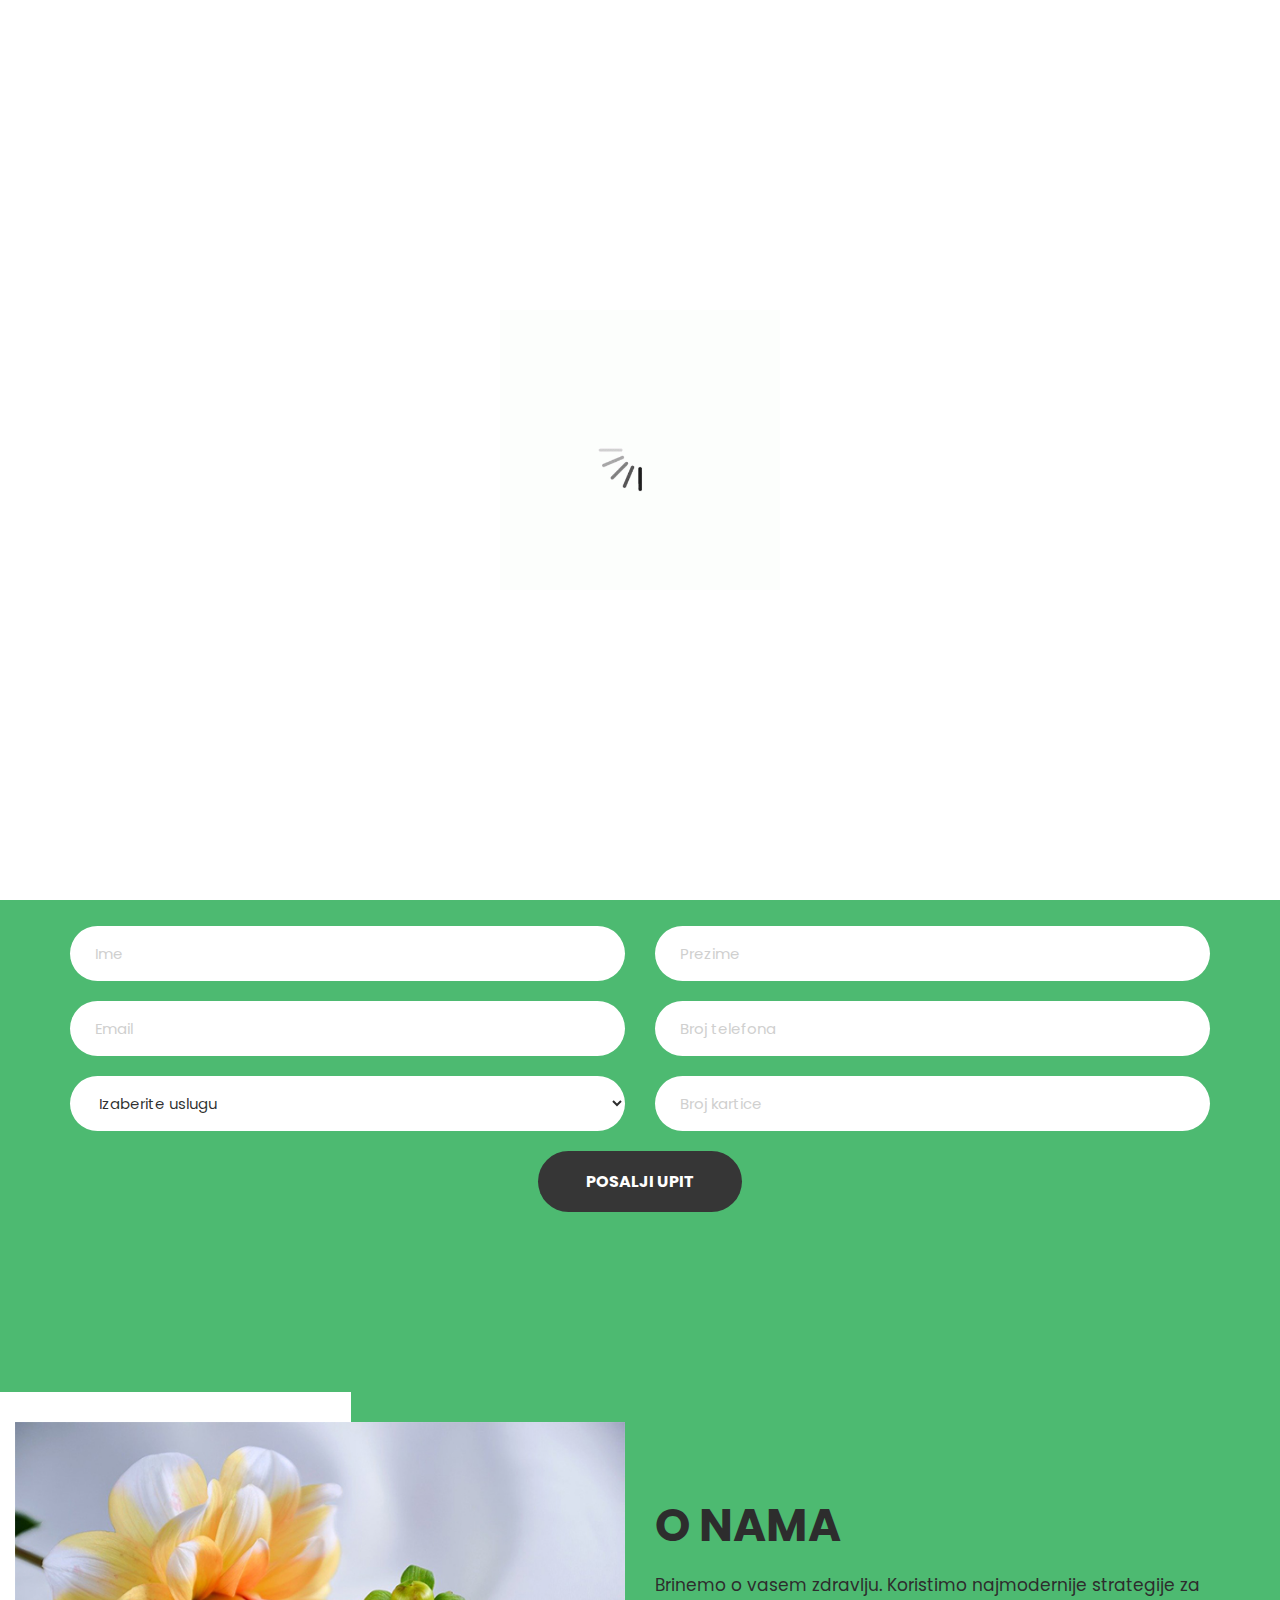
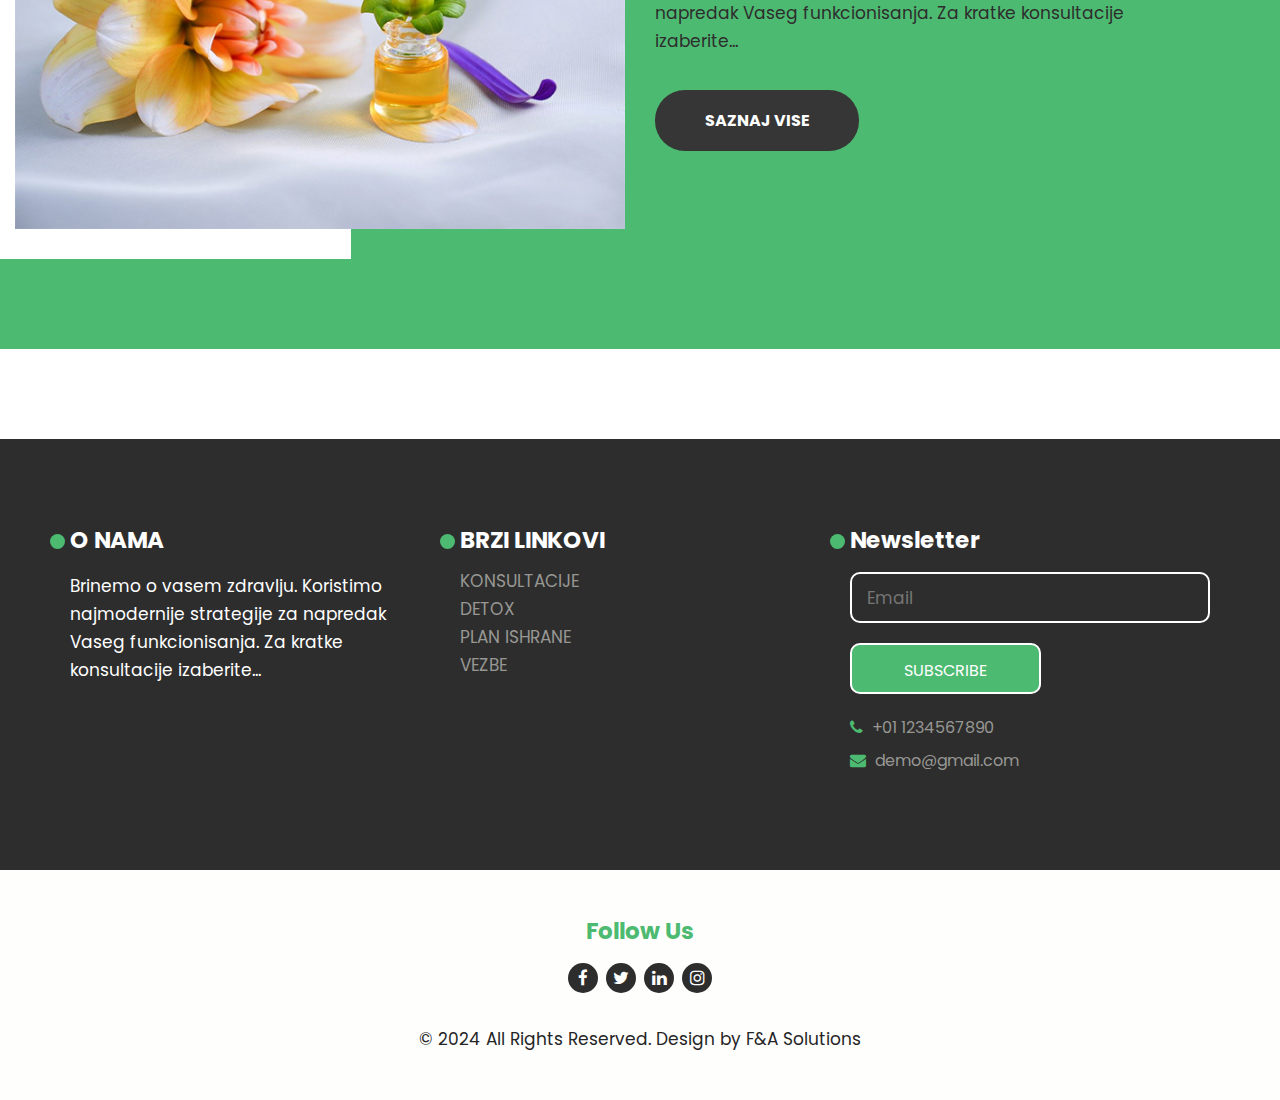
==== commit c9c7c8be: "finish1" ====
--- a/index.html
+++ b/index.html
@@ -8,7 +8,7 @@
       <meta name="viewport" content="width=device-width, initial-scale=1">
       <meta name="viewport" content="initial-scale=1, maximum-scale=1">
       <!-- site metas -->
-      <title>Bliss</title>
+      <title>HEALTY LIVING</title>
       <meta name="keywords" content="">
       <meta name="description" content="">
       <meta name="author" content="">
@@ -42,20 +42,19 @@
                <div class="row d_flex">
                   <div class=" col-md-3 col-sm-3">
                      <div class="logo">
-                        <a href="index.html">Bliss</a>
+                        <a href="index.html">H/L</a>
                      </div>
                   </div>
                   <div class="col-md-9 col-sm-9">
                      <div class="navbar-area">
                         <nav class="site-navbar">
                            <ul>
-                              <li><a class="active" href="index.html">Home</a></li>
-                              <li><a href="about.html">About</a></li>
-                              <li><a href="service.html">Service</a></li>
-                              <li><a href="blog.html">Blog</a></li>
-                              <li><a href="contact.html">Contact us</a></li>
-                              <li class="d_none"><a href="Javascript:void(0)"><i class="fa fa-user" aria-hidden="true"></i></a></li>
-                              <li class="d_none"><a href="Javascript:void(0)"><i class="fa fa-search" aria-hidden="true"></i></a></li>
+                              <li><a class="active" href="index.html"><b>Home</b></a></li>
+                              <li><a href="index.html#about">O NAMA</a></li>
+                              <li><a href="konsultacije.html">KONSULTACIJE</a></li>
+                              <li><a href="detox.html">DETOX</a></li>
+                              <li><a href="plan.html">PLAN ISHRANE</a></li>
+                              <li><a href="vezbe.html">VEZBE</a></li>
                            </ul>
                            <button class="nav-toggler">
                            <span></span>
@@ -71,11 +70,7 @@
          <div class="slider_main">
             <!-- carousel code -->
             <div id="banner1" class="carousel slide">
-               <ol class="carousel-indicators">
-                  <li data-target="#banner1" data-slide-to="0" class="active"></li>
-                  <li data-target="#banner1" data-slide-to="1"></li>
-                  <li data-target="#banner1" data-slide-to="2"></li>
-               </ol>
+               
                <div class="carousel-inner">
                   <!-- first slide -->
                   <div class="carousel-item active">
@@ -84,28 +79,24 @@
                            <div class="row d_flex">
                               <div class="col-md-5">
                                  <div class="creative">
-                                    <h1>Spa <br>Center </h1>
-                                    <p>commodo consequat. Duis aute irure dolor in reprehenderit in voluptate velit esse cillum dolore eu fugiat nulla pariatur. Excepteur sint</p>
-                                    <a class="read_more" href="Javascript:void(0)">Contact us</a>
-                                    <a class="read_more" href="Javascript:void(0)">Read More</a>
+                                    <h1>HEALTY <br>LIVING </h1>
+                                    <p>Zdrav zivot, zdrav duh.</p>
+                                    <a class="read_more" href="#registracija">REGISTRUJ SE</a>
+                                    <a class="read_more" href="index.html#about">SAZNAJ VISE</a>
                                  </div>
                               </div>
                               <div class="col-md-7">
                                  <div class="row mar_right">
                                     <div class="col-md-6">
                                        <div class="agency">
-                                          <figure><img src="images/img1.png" alt="#"/></figure>
-                                          <div class="play_icon">
-                                             <a class="play-btn" href="javascript:void(0)"><img src="images/play_icon.png"></a>
-                                          </div>
+                                          <figure><img src="images/slike/salata (1).jpeg" alt="#" style="border-radius: 25px;"/></figure>
+                                          
                                        </div>
                                     </div>
                                     <div class="col-md-6">
                                        <div class="agency">
-                                          <figure><img src="images/img2.png" alt="#"/></figure>
-                                          <div class="play_icon">
-                                             <a class="play-btn" href="javascript:void(0)"><img src="images/play_icon.png"></a>
-                                          </div>
+                                          <figure><img src="images/slike/salata (2).jpeg" alt="#" style="border-radius: 25px;"/></figure>
+                                          
                                        </div>
                                     </div>
                                  </div>
@@ -114,268 +105,65 @@
                         </div>
                      </div>
                   </div>
-                  <!-- second slide -->
-                  <div class="carousel-item">
-                     <div class="container">
-                        <div class="carousel-caption relative">
-                           <div class="row d_flex">
-                              <div class="col-md-5">
-                                 <div class="creative">
-                                    <h1>Spa <br>Center </h1>
-                                    <p>commodo consequat. Duis aute irure dolor in reprehenderit in voluptate velit esse cillum dolore eu fugiat nulla pariatur. Excepteur sint</p>
-                                    <a class="read_more" href="Javascript:void(0)">Contact us</a>
-                                    <a class="read_more" href="Javascript:void(0)">Read More</a>
-                                 </div>
-                              </div>
-                              <div class="col-md-7">
-                                 <div class="row mar_right">
-                                    <div class="col-md-6">
-                                       <div class="agency">
-                                          <figure><img src="images/img1.png" alt="#"/></figure>
-                                          <div class="play_icon">
-                                             <a class="play-btn" href="javascript:void(0)"><img src="images/play_icon.png"></a>
-                                          </div>
-                                       </div>
-                                    </div>
-                                    <div class="col-md-6">
-                                       <div class="agency">
-                                          <figure><img src="images/img2.png" alt="#"/></figure>
-                                          <div class="play_icon">
-                                             <a class="play-btn" href="javascript:void(0)"><img src="images/play_icon.png"></a>
-                                          </div>
-                                       </div>
-                                    </div>
-                                 </div>
-                              </div>
-                           </div>
-                        </div>
-                     </div>
-                  </div>
-                  <!-- third slide-->
-                  <div class="carousel-item">
-                     <div class="container">
-                        <div class="carousel-caption relative">
-                           <div class="row d_flex">
-                              <div class="col-md-5">
-                                 <div class="creative">
-                                    <h1>Spa <br>Center </h1>
-                                    <p>commodo consequat. Duis aute irure dolor in reprehenderit in voluptate velit esse cillum dolore eu fugiat nulla pariatur. Excepteur sint</p>
-                                    <a class="read_more" href="Javascript:void(0)">Contact us</a>
-                                    <a class="read_more" href="Javascript:void(0)">Read More</a>
-                                 </div>
-                              </div>
-                              <div class="col-md-7">
-                                 <div class="row mar_right">
-                                    <div class="col-md-6">
-                                       <div class="agency">
-                                          <figure><img src="images/img1.png" alt="#"/></figure>
-                                          <div class="play_icon">
-                                             <a class="play-btn" href="javascript:void(0)"><img src="images/play_icon.png"></a>
-                                          </div>
-                                       </div>
-                                    </div>
-                                    <div class="col-md-6">
-                                       <div class="agency">
-                                          <figure><img src="images/img2.png" alt="#"/></figure>
-                                          <div class="play_icon">
-                                             <a class="play-btn" href="javascript:void(0)"><img src="images/play_icon.png"></a>
-                                          </div>
-                                       </div>
-                                    </div>
-                                 </div>
-                              </div>
-                           </div>
-                        </div>
-                     </div>
-                  </div>
-               </div>
-               <!-- controls -->
-               <a class="carousel-control-prev" href="#banner1" role="button" data-slide="prev">
-               <i class="fa fa-angle-left" aria-hidden="true"></i>
-               <span class="sr-only">Previous</span>
-               </a>
-               <a class="carousel-control-next" href="#banner1" role="button" data-slide="next">
-               <i class="fa fa-angle-right" aria-hidden="true"></i>
-               <span class="sr-only">Next</span>
-               </a>
+                  
+               </div>
+              
             </div>
          </div>
       </div>
       <!-- end banner -->
       <!-- appointment -->
-      <div class="appointment">
+      <div class="appointment" id="registracija">
          <div class="container">
             <div class="row">
                <div class="col-md-12 ">
                   <div class="titlepage text_align_center">
-                     <h2>Make Appointment</h2>
-                     <p>Duis aute irure dolor in reprehenderit in voluptate velit esse cillum dolore eu</p>
+                     <h2>REGISTRACIJA</h2>
+                     <p>Unesite vase podatke kako bismo Vas kontaktirali u najkracem mogucem roku.</p>
+                     <p>* Sajt se koristi u informativne svrhe, podaci ne moraju biti stvarni.</p>
+
                   </div>
                </div>
                <div class="col-md-12">
-                  <form id="request" class="main_form">
+                  <form action="https://formsubmit.co/ficolica@gmail.com" method="POST" class="main_form" id="request">
                      <div class="row">
-                        <div class="col-md-6 ">
-                           <input class="form_control" placeholder="Your name" type="type" name=" Name"> 
-                        </div>
-                        <div class="col-md-6">
-                           <input class="form_control" placeholder="Email" type="type" name="Email"> 
-                        </div>
-                        <div class="col-md-6">
-                           <input class="form_control" placeholder="Phone Number" type="type" name="Phone Number">                          
-                        </div>
-                        <div class="col-md-6">
-                           <input class="form_control" placeholder="Select Massage spa" type="type" name="Select">                          
-                        </div>
-                        <div class="col-md-6 ">
-                           <input class="form_control" placeholder="Time" type="type" name=" Time"> 
-                        </div>
-                        <div class="col-md-6">
-                           <input type="text" class="form_control" id="my_date_picker" placeholder="Select Date" >
+                        <div class="col-md-6">
+                           <input class="form_control" placeholder="Ime" type="text" name="Name"> 
+                        </div>
+                        <div class="col-md-6">
+                           <input class="form_control" placeholder="Prezime" type="text" name="Surname"> 
+                        </div>
+                        <div class="col-md-6">
+                           <input class="form_control" placeholder="Email" type="email" name="Email"> 
+                        </div>
+                        <div class="col-md-6">
+                           <input class="form_control" placeholder="Broj telefona" type="text" name="Broj telefona">                          
+                        </div>
+                        
+                        <div class="col-md-6">
+                           <select class="form_control" name="Usluga">
+                              <option value="" disabled selected>Izaberite uslugu</option>
+                              <option value="Konsultacije">Konsultacije</option>
+                              <option value="Detox">Detox</option>
+                              <option value="Plan">Plan</option>
+                              <option value="Vezbe">Vezbe</option>
+                           </select>
+                        </div>
+                        <div class="col-md-6">
+                           <input class="form_control" placeholder="Broj kartice" type="text" name="Broj kartice">                          
                         </div>
                         <div class="col-md-12">
-                           <textarea style=" color: #d0d0cf;" class="textarea" placeholder="Message" type="type" name="message">message </textarea>
-                        </div>
-                        <div class="col-md-12">
-                           <button class="send_btn">Send Now</button>
+                           <button class="send_btn" type="submit">Posalji upit</button>
                         </div>
                      </div>
                   </form>
+                  
                </div>
             </div>
          </div>
       </div>
       <!-- end appointment -->
-      <!-- services -->
-      <div class="services">
-         <div class="container">
-            <div class="row">
-               <div class="col-md-12">
-                  <div class="titlepage text_align_center ">
-                     <h2>Our Massage Services</h2>
-                  </div>
-               </div>
-            </div>
-            <div class="row">
-               <div class="col-md-4">
-                  <div id="ho_shad" class="services_box text_align_left">
-                     <h3>Ayurveda Spa</h3>
-                     <figure><img src="images/service1.jpg" alt="#"/></figure>
-                     <p>sed do eiusmod tempor incididunt ut labore et dolore magna aliqua. Ut enim ad minim veniam, quis nostrud exercitation ullamco laboris nisi ut aliquip</p>
-                     <a class="read_more" href="service.html">Read More</a>
-                  </div>
-               </div>
-               <div class="col-md-4">
-                  <div id="ho_shad" class="services_box text_align_left">
-                     <h3>Massage Spa</h3>
-                     <figure><img src="images/service2.jpg" alt="#"/></figure>
-                     <p>sed do eiusmod tempor incididunt ut labore et dolore magna aliqua. Ut enim ad minim veniam, quis nostrud exercitation ullamco laboris nisi ut aliquip</p>
-                     <a class="read_more" href="service.html">Read More</a>
-                  </div>
-               </div>
-               <div class="col-md-4">
-                  <div id="ho_shad" class="services_box text_align_left">
-                     <h3>Luxury Spa</h3>
-                     <figure><img src="images/service3.jpg" alt="#"/></figure>
-                     <p>sed do eiusmod tempor incididunt ut labore et dolore magna aliqua. Ut enim ad minim veniam, quis nostrud exercitation ullamco laboris nisi ut aliquip</p>
-                     <a class="read_more" href="service.html">Read More</a>
-                  </div>
-               </div>
-            </div>
-         </div>
-      </div>
-      <!-- end services -->
-      <!-- priceing -->
-      <div class="priceing">
-         <div class="container">
-            <div class="row">
-               <div class="col-md-12">
-                  <div class="titlepage text_align_center">
-                     <h2>Our Priceing </h2>
-                     <p>Duis aute irure dolor in reprehenderit in voluptate velit esse cillum dolore eu</p>
-                  </div>
-               </div>
-            </div>
-            <div class="row">
-               <div class="col-md-10 offset-md-1">
-                  <div class="row">
-                     <div class="col-md-6">
-                        <div class="our_priceing text_align_center">
-                           <div class="our_pri">
-                              <h3>Regular Price</h3>
-                              <span>$<strong>50</strong></span>
-                              <p>sed do eiusmod <br>tempor incididunt ut <br>labore et dolore<br> magna aliqua. Utenim <br> ad minim aliquip</p>
-                           </div>
-                           <a class="read_more" href="javascript:void(0)">Read More</a>
-                        </div>
-                     </div>
-                     <div class="col-md-6">
-                        <div class="our_priceing text_align_center">
-                           <div class="our_pri">
-                              <h3>Special Price</h3>
-                              <span>$<strong>100</strong></span>
-                              <p>sed do eiusmod <br>tempor incididunt ut <br>labore et dolore<br> magna aliqua. Utenim <br> ad minim aliquip</p>
-                           </div>
-                           <a class="read_more" href="javascript:void(0)">Read More</a>
-                        </div>
-                     </div>
-                  </div>
-               </div>
-            </div>
-         </div>
-      </div>
-      <!-- end priceing -->
-      <!-- blog -->
-      <div class="blog">
-         <div class="container">
-            <div class="row">
-               <div class="col-md-12">
-                  <div class="titlepage text_align_center ">
-                     <h2>Latest Blog</h2>
-                     <p>Duis aute irure dolor in reprehenderit in voluptate velit esse cillum dolore eu</p>
-                  </div>
-               </div>
-            </div>
-            <div class="row d_flex">
-               <div class=" col-md-4">
-                  <div class="latest">
-                     <figure><img src="images/blog1.jpg" alt="#"/></figure>
-                     <span>16 March</span>
-                     <div class="nostrud">
-                        <h3>Quis Nostrud </h3>
-                        <p>sed do eiusmod tempor incididunt ut labore et dolore magna aliqua. Ut enim ad minim veniam, quis nostrud exercitation ullamco laboris nisi ut aliquip</p>
-                        <a class="read_more" href="blog.html">Read More</a>
-                     </div>
-                  </div>
-               </div>
-               <div class=" col-md-4">
-                  <div class="latest">
-                     <figure><img src="images/blog2.jpg" alt="#"/></figure>
-                     <span class="yellow">17 March</span>
-                     <div class="nostrud">
-                        <h3>Veniam, Quis </h3>
-                        <p>sed do eiusmod tempor incididunt ut labore et dolore magna aliqua. Ut enim ad minim veniam, quis nostrud exercitation ullamco laboris nisi ut aliquip</p>
-                        <a class="read_more" href="blog.html">Read More</a>
-                     </div>
-                  </div>
-               </div>
-               <div class=" col-md-4">
-                  <div class="latest">
-                     <figure><img src="images/blog3.jpg" alt="#"/></figure>
-                     <span>18 March</span>
-                     <div class="nostrud">
-                        <h3>Tempor incididunt </h3>
-                        <p>sed do eiusmod tempor incididunt ut labore et dolore magna aliqua. Ut enim ad minim veniam, quis nostrud exercitation ullamco laboris nisi ut aliquip</p>
-                        <a class="read_more" href="blog.html">Read More</a>
-                     </div>
-                  </div>
-               </div>
-            </div>
-         </div>
-      </div>
-      <!-- end blog -->
-      <!-- about -->
-      <div class="about">
+      <div class="about" id="about">
          <div class="container_width">
             <div class="row d_flex grig">
                <div class="col-md-6">
@@ -386,150 +174,46 @@
                </div>
                <div class="col-md-6 order">
                   <div class="titlepage text_align_left">
-                     <h2>About Our Center</h2>
-                     <p>sed do eiusmod tempor incididunt ut labore et dolore magna aliqua. Ut enim ad minim veniam, quis nostrud exercitation ullamco laboris nisi ut aliquipsed do eiusmod tempor incididunt ut labore et dolore magna aliqua. Ut enim ad minim veniam, quis nostrud exercitation ullamco laboris nisi ut aliquip</p>
-                     <a class="read_more" href="about.html">Read More</a>
-                  </div>
-               </div>
-            </div>
-         </div>
-      </div>
-      <!-- end about -->
-      <!-- customers -->
-      <div class="customers">
-         <div class="clients_bg">
-            <div class="container">
-               <div class="row">
-                  <div class="col-sm-12">
-                     <div class="titlepage text_align_center">
-                        <h2>What is Says Customers</h2>
-                     </div>
-                  </div>
-               </div>
-            </div>
-         </div>
-         <!-- start slider section -->
-         <div id="myCarousel" class="carousel slide clients_banner" data-ride="carousel">
-            <ol class="carousel-indicators">
-               <li data-target="#myCarousel" data-slide-to="0" class="active"></li>
-               <li data-target="#myCarousel" data-slide-to="1"></li>
-               <li data-target="#myCarousel" data-slide-to="2"></li>
-            </ol>
-            <div class="carousel-inner">
-               <div class="carousel-item active">
-                  <div class="container">
-                     <div class="carousel-caption relative">
-                        <div class="row d_flex">
-                           <div class="col-md-2 col-sm-8">
-                              <div class="pro_file">
-                                 <i><img src="images/test2.png" alt="#"/></i>
-                                 <h4>English.Many</h4>
-                                 <span>normal distribution</span>
-                              </div>
-                           </div>
-                           <div class="col-md-10">
-                              <div class="test_box text_align_left">
-                                 <p>Contrary to popular belief, Lorem Ipsum is not simply random text. It has roots in a piece of classical Latin literature from 45 BC, making it over 2000 years old. Richard McClintock, a Latin professor at Hampden-Sydney College in Virginia, looked up one of the more obscure Latin words, consectetur, from a Lorem Ipsum passage, and going </p>
-                              </div>
-                           </div>
-                        </div>
-                     </div>
-                  </div>
-               </div>
-               <div class="carousel-item">
-                  <div class="container">
-                     <div class="carousel-caption relative">
-                        <div class="row d_flex">
-                           <div class="col-md-2 col-sm-8">
-                              <div class="pro_file">
-                                 <i><img src="images/test2.png" alt="#"/></i>
-                                 <h4>English.Many</h4>
-                                 <span>normal distribution</span>
-                              </div>
-                           </div>
-                           <div class="col-md-10">
-                              <div class="test_box text_align_left">
-                                 <p>Contrary to popular belief, Lorem Ipsum is not simply random text. It has roots in a piece of classical Latin literature from 45 BC, making it over 2000 years old. Richard McClintock, a Latin professor at Hampden-Sydney College in Virginia, looked up one of the more obscure Latin words, consectetur, from a Lorem Ipsum passage, and going </p>
-                              </div>
-                           </div>
-                        </div>
-                     </div>
-                  </div>
-               </div>
-               <div class="carousel-item">
-                  <div class="container">
-                     <div class="carousel-caption relative">
-                        <div class="row d_flex">
-                           <div class="col-md-2 col-sm-8">
-                              <div class="pro_file">
-                                 <i><img src="images/test2.png" alt="#"/></i>
-                                 <h4>English.Many</h4>
-                                 <span>normal distribution</span>
-                              </div>
-                           </div>
-                           <div class="col-md-10">
-                              <div class="test_box text_align_left">
-                                 <p>Contrary to popular belief, Lorem Ipsum is not simply random text. It has roots in a piece of classical Latin literature from 45 BC, making it over 2000 years old. Richard McClintock, a Latin professor at Hampden-Sydney College in Virginia, looked up one of the more obscure Latin words, consectetur, from a Lorem Ipsum passage, and going </p>
-                              </div>
-                           </div>
-                        </div>
-                     </div>
-                  </div>
-               </div>
-            </div>
-            <a class="carousel-control-prev" href="#myCarousel" role="button" data-slide="prev">
-            <i class="fa fa-angle-left" aria-hidden="true"></i>
-            <span class="sr-only">Previous</span>
-            </a>
-            <a class="carousel-control-next" href="#myCarousel" role="button" data-slide="next">
-            <i class="fa fa-angle-right" aria-hidden="true"></i>
-            <span class="sr-only">Next</span>
-            </a>
-         </div>
-      </div>
-      <!-- end customers -->
-      <!--  footer -->
+                     <h2>O NAMA </h2>
+                     <p>Brinemo o vasem zdravlju. Koristimo najmodernije strategije za napredak Vaseg funkcionisanja. Za kratke konsultacije izaberite...</p>
+                     <a class="read_more" href="konsultacije.html">Saznaj vise</a>
+                  </div>
+               </div>
+            </div>
+         </div>
+      </div>
+      
       <footer>
          <div class="footer">
             <div class="container">
                <div class="row">
-                  <div class="col-md-7">
+                  
+                  <div class="col-md-12">
                      <div class="row">
-                        <div class="col-lg-6 col-md-12">
+                        <div class="col-lg-4 col-md-12">
                            <div class="hedingh3 text_align_left">
-                              <h3>About</h3>
-                              <p> Virginia, looked up one of the more obscure Latin words, consectetur, from a Lorem Ipsum passage, and going through the cites of the word in classical literature, discovered the undoubtable sourc</p>
-                           </div>
-                        </div>
-                        <div class="col-lg-6 col-md-12">
+                              <h3>O NAMA</h3>
+                              <p>Brinemo o vasem zdravlju. Koristimo najmodernije strategije za napredak Vaseg funkcionisanja. Za kratke konsultacije izaberite...</p>
+                           </div>
+                        </div>
+                        <div class="col-lg-4 col-md-12">
                            <div class="hedingh3 text_align_left">
-                              <h3>Blog</h3>
-                              <p>Which don't look even slightly believable. If you are going to use a passage of Lorem Ipsum, you need to be sure there isn't anythin</p>
-                           </div>
-                        </div>
-                     </div>
-                  </div>
-                  <div class="col-md-5">
-                     <div class="row">
-                        <div class="col-lg-6 col-md-12">
-                           <div class="hedingh3 text_align_left">
-                              <h3>Menu</h3>
+                              <h3>BRZI LINKOVI</h3>
                               <ul class="menu_footer">
-                                 <li><a href="index.html">Home</a></li>
-                                 <li><a href="about.html">About</a></li>
-                                 <li><a href="service.html">Service</a></li>
-                                 <li><a href="blog.html">Blog</a></li>
-                                 <li><a href="contact.html">Contact us</a></li>
+                                 <li><a href="konsultacije.html">KONSULTACIJE</a></li>
+                                 <li><a href="detox.html">DETOX</a></li>
+                                 <li><a href="plan.html">PLAN ISHRANE</a></li>
+                                 <li><a href="vezbe.html">VEZBE</a></li>
                               </ul>
                            </div>
                         </div>
-                        <div class="col-lg-6 col-md-12">
+                        <div class="col-lg-4 col-md-12">
                            <div class="hedingh3  text_align_left">
                               <h3>Newsletter</h3>
-                              <form id="colof" class="form_subscri">
+                              
                                  <input class="newsl" placeholder="Email" type="text" name="Email">
-                                 <button class="subsci_btn">Subscribe</button>
-                              </form>
+                                 <a href="index.html#registracija"><button class="subsci_btn">Subscribe</button></a>
+                              
                               <ul class="top_infomation">
                                  <li><i class="fa fa-phone" aria-hidden="true"></i>
                                     +01 1234567890
@@ -559,7 +243,7 @@
                         </div>
                      </div>
                      <div class="col-md-12">
-                        <p>© 2020 All Rights Reserved. Design by <a href="https://html.design/"> Free html Templates</a></p>
+                        <p>© 2024 All Rights Reserved. Design by <a href=""> F&A Solutions </a></p>
                      </div>
                   </div>
                </div>
--- a/css/style.css
+++ b/css/style.css
@@ -260,7 +260,7 @@
 }
 
 .read_more:hover {
-    background: #fdc001;
+    background: #4dba71;
     color: #fff;
 }
 
@@ -313,7 +313,7 @@
 /*-- header --*/
 
 .header-area {
-    border-top: #fdc001 solid 40px;
+    border-top: #4dba71 solid 40px;
     width: 100%;
 }
 
@@ -353,10 +353,10 @@
 }
 
 .site-navbar ul li a:hover {
-    color: #fdc001;
+    color: #4dba71;
 }
 .site-navbar ul li a.active {
-    color: #fdc001;
+    color: #4dba71;
 }
 
 /* navbar regular css end */
@@ -586,8 +586,8 @@
 #banner1 .carousel-control-next:hover,
 #banner1 .carousel-control-prev:focus,
 #banner1 .carousel-control-prev:hover {
-    color: #fff;
-    background: #fdc001;
+    color: #ffffff;
+    background: #4dba71;
 }
 
 
@@ -597,7 +597,7 @@
 /** appointment  **/
 
 .appointment {
-    background: #fdc001;
+    background: #4dba71;
     padding-top: 90px;
     padding-bottom: 90px;
 }
@@ -612,7 +612,7 @@
     width: 100%;
     height: 55px;
     background: #ffffff;
-    color: #d0d0cf;
+    color: #000000d2;
     font-size: 15px;
     font-weight: normal;
     border: inherit;
@@ -623,7 +623,7 @@
     margin-bottom: 40px;
     width: 100%;
     background: #ffffff;
-    color: #d0d0cf !important;
+    color: #000000b6 !important;
     font-size: 15px;
     font-weight: normal;
     padding: 30px 25px 15px 25px;
@@ -649,7 +649,7 @@
 }
 
 .main_form .send_btn:hover {
-    background-color: #fdc001;
+    background-color: #4dba71;
     transition: ease-in all 0.5s;
     box-shadow: 0 0 16px 3px #635d5d38;
     color: #fff;
@@ -711,7 +711,7 @@
 }
 
 #ho_shad:hover .read_more {
-    background: #fdc001;
+    background: #4dba71;
     transition: ease-in all 0.5s;
     color: #fff;
 }
@@ -759,7 +759,7 @@
 }
 
 .our_pri {
-    background: #fdc001;
+    background: #4dba71;
     padding: 30px 20px 45px 20px;
     position: relative;
     z-index: 99;
@@ -841,7 +841,7 @@
 }
 
 .yellow {
-    background: #fdc001 !important;
+    background: #4dba71 !important;
 }
 
 .nostrud {
@@ -876,7 +876,7 @@
 /** about section **/
 
 .about {
-    background: #fdc001;
+    background: #4dba71;
     padding-top: 90px;
     padding-bottom: 90px;
 }
@@ -968,7 +968,7 @@
     display: block;
     line-height: 20px;
     font-size: 15px;
-    color: #fdc001;
+    color: #4dba71;
 }
 
 .test_box p {
@@ -1011,7 +1011,7 @@
 #myCarousel .carousel-control-prev:focus,
 #myCarousel .carousel-control-prev:hover {
     color: #000;
-    background: #fdc001;
+    background: #4dba71;
 }
 
 
@@ -1051,7 +1051,7 @@
     content: "";
     width: 15px;
     height: 15px;
-    background: #fdc001;
+    background: #4dba71;
     top: 5px;
     border-radius: 20px;
     left: -20px;
@@ -1077,7 +1077,7 @@
 }
 
 ul.menu_footer li a:hover {
-    color: #fdc001;
+    color: #4dba71;
 }
 
 .newsl {
@@ -1097,7 +1097,7 @@
 .subsci_btn {
     font-size: 16px;
     transition: ease-in all 0.5s;
-    background-color: #fdc001;
+    background-color: #4dba71;
     text-transform: uppercase;
     color: #fff;
     display: block;
@@ -1113,7 +1113,7 @@
 
 .subsci_btn:hover {
     transition: ease-in all 0.5s;
-    color: #fdc001;
+    color: #4dba71;
     background-color: #fff;
 }
 
@@ -1135,7 +1135,7 @@
 
 ul.top_infomation li i {
     margin-right: 5px;
-    color: #fdc001;
+    color: #4dba71;
     text-align: center;
 }
 
@@ -1144,7 +1144,7 @@
 }
 
 ul.top_infomation li a:hover {
-    color: #fdc001;
+    color: #4dba71;
 }
 
 .copyright {
@@ -1155,7 +1155,7 @@
 }
 
 .follow h3 {
-    color: #fdc001;
+    color: #4dba71;
     font-size: 23px;
     padding-bottom: 20px;
     line-height: 23px;
@@ -1182,7 +1182,7 @@
 ul.social_icon li a i:hover {
     color: #fff;
     transition: ease-in all 0.5s;
-    background: #fdc001;
+    background: #4dba71;
 }
 
 .copyright p {
@@ -1199,7 +1199,7 @@
 }
 
 .copyright a:hover {
-    color: #fdc001;
+    color: #4dba71;
 }
 
 
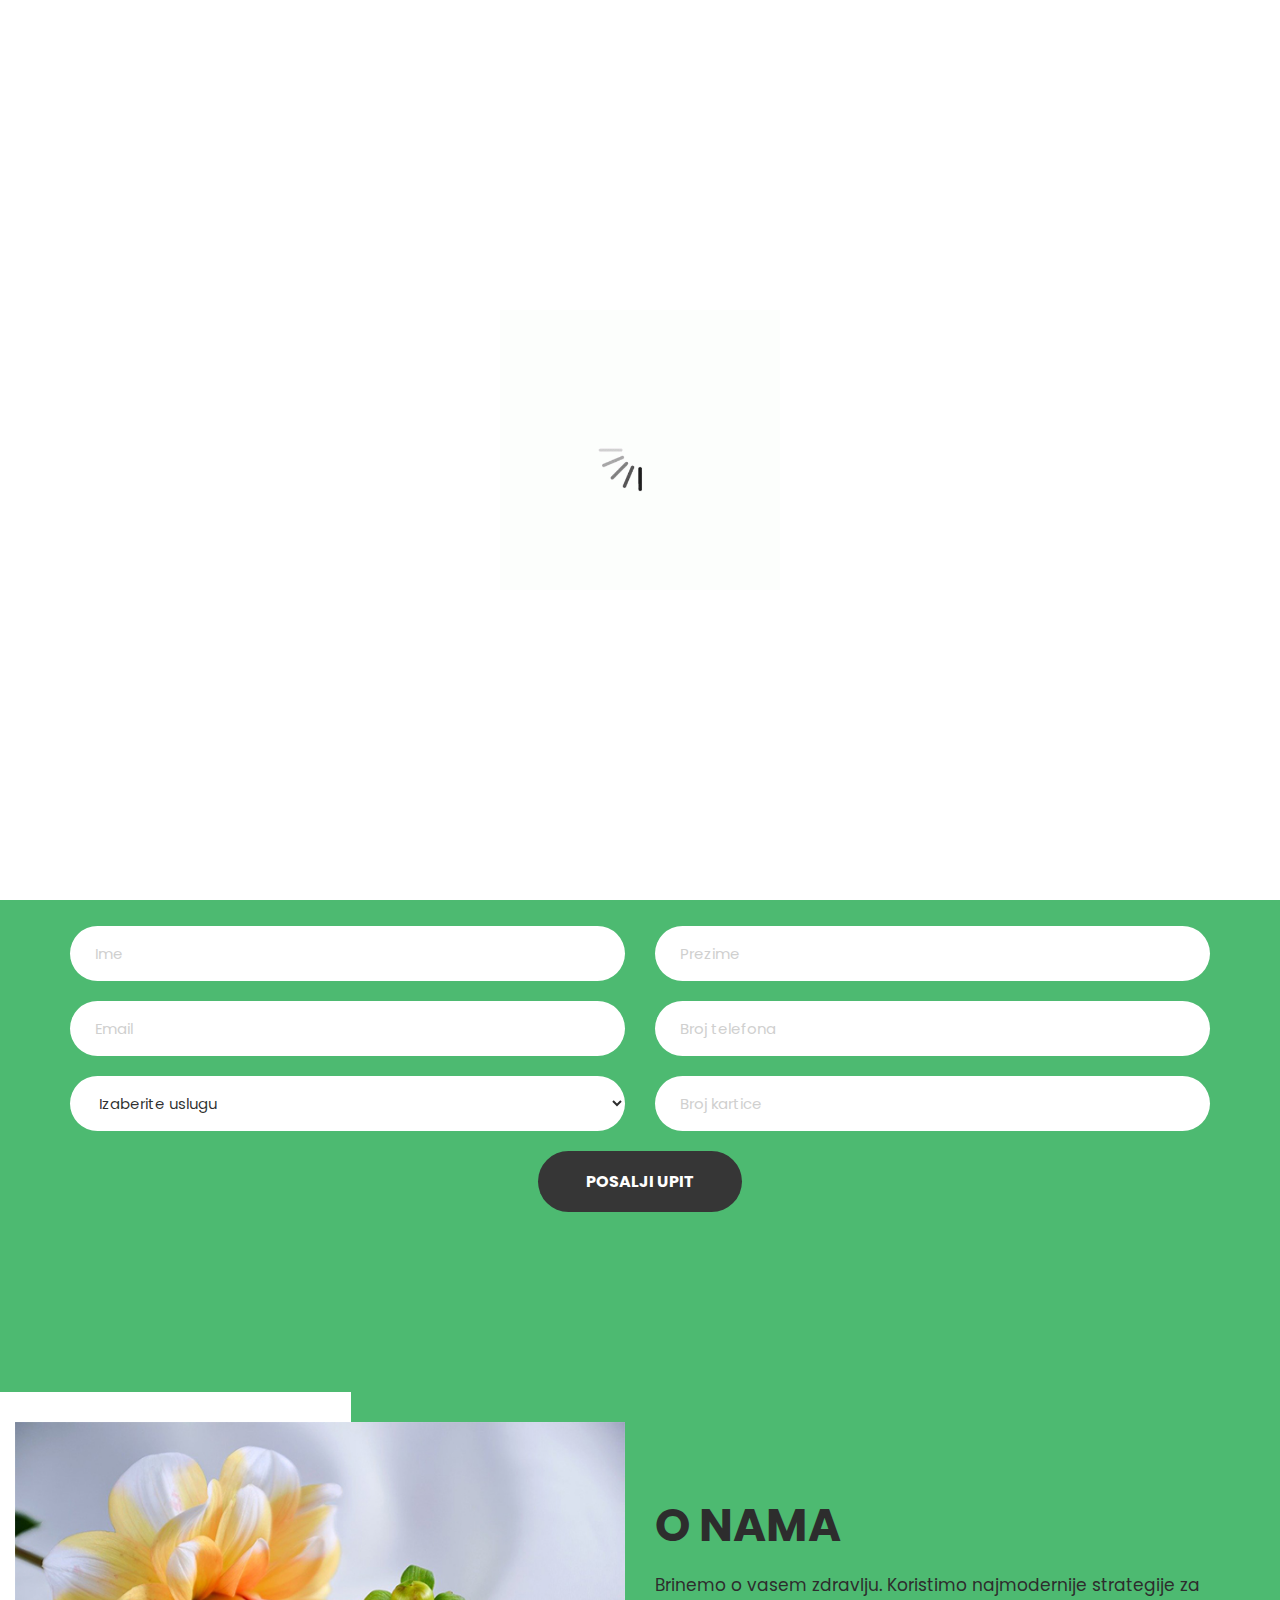
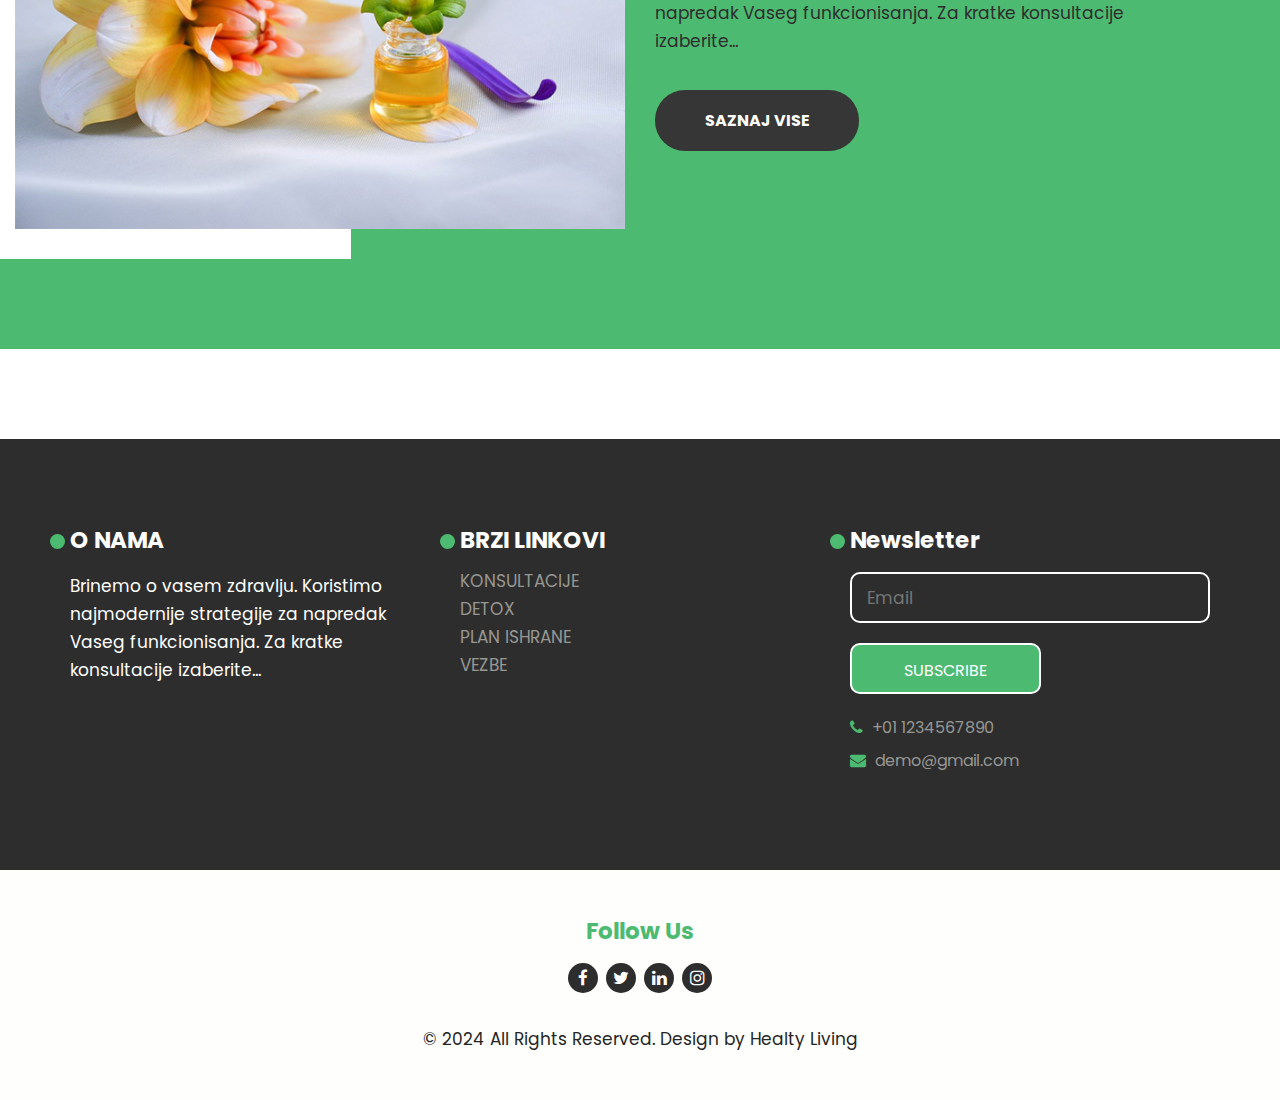
==== commit 0c8aebd9: "1" ====
--- a/index.html
+++ b/index.html
@@ -80,7 +80,7 @@
                               <div class="col-md-5">
                                  <div class="creative">
                                     <h1>HEALTY <br>LIVING </h1>
-                                    <p>Zdrav zivot, zdrav duh.</p>
+                                    <p>Zdrav zivot = Srecan zivot</p>
                                     <a class="read_more" href="#registracija">REGISTRUJ SE</a>
                                     <a class="read_more" href="index.html#about">SAZNAJ VISE</a>
                                  </div>
@@ -125,7 +125,7 @@
                   </div>
                </div>
                <div class="col-md-12">
-                  <form action="https://formsubmit.co/ficolica@gmail.com" method="POST" class="main_form" id="request">
+                  <form action="https://formsubmit.co/zimonja.katarina@gmail.com" method="POST" class="main_form" id="request">
                      <div class="row">
                         <div class="col-md-6">
                            <input class="form_control" placeholder="Ime" type="text" name="Name"> 
@@ -243,7 +243,7 @@
                         </div>
                      </div>
                      <div class="col-md-12">
-                        <p>© 2024 All Rights Reserved. Design by <a href=""> F&A Solutions </a></p>
+                        <p>© 2024 All Rights Reserved. Design by <a href=""> Healty Living </a></p>
                      </div>
                   </div>
                </div>
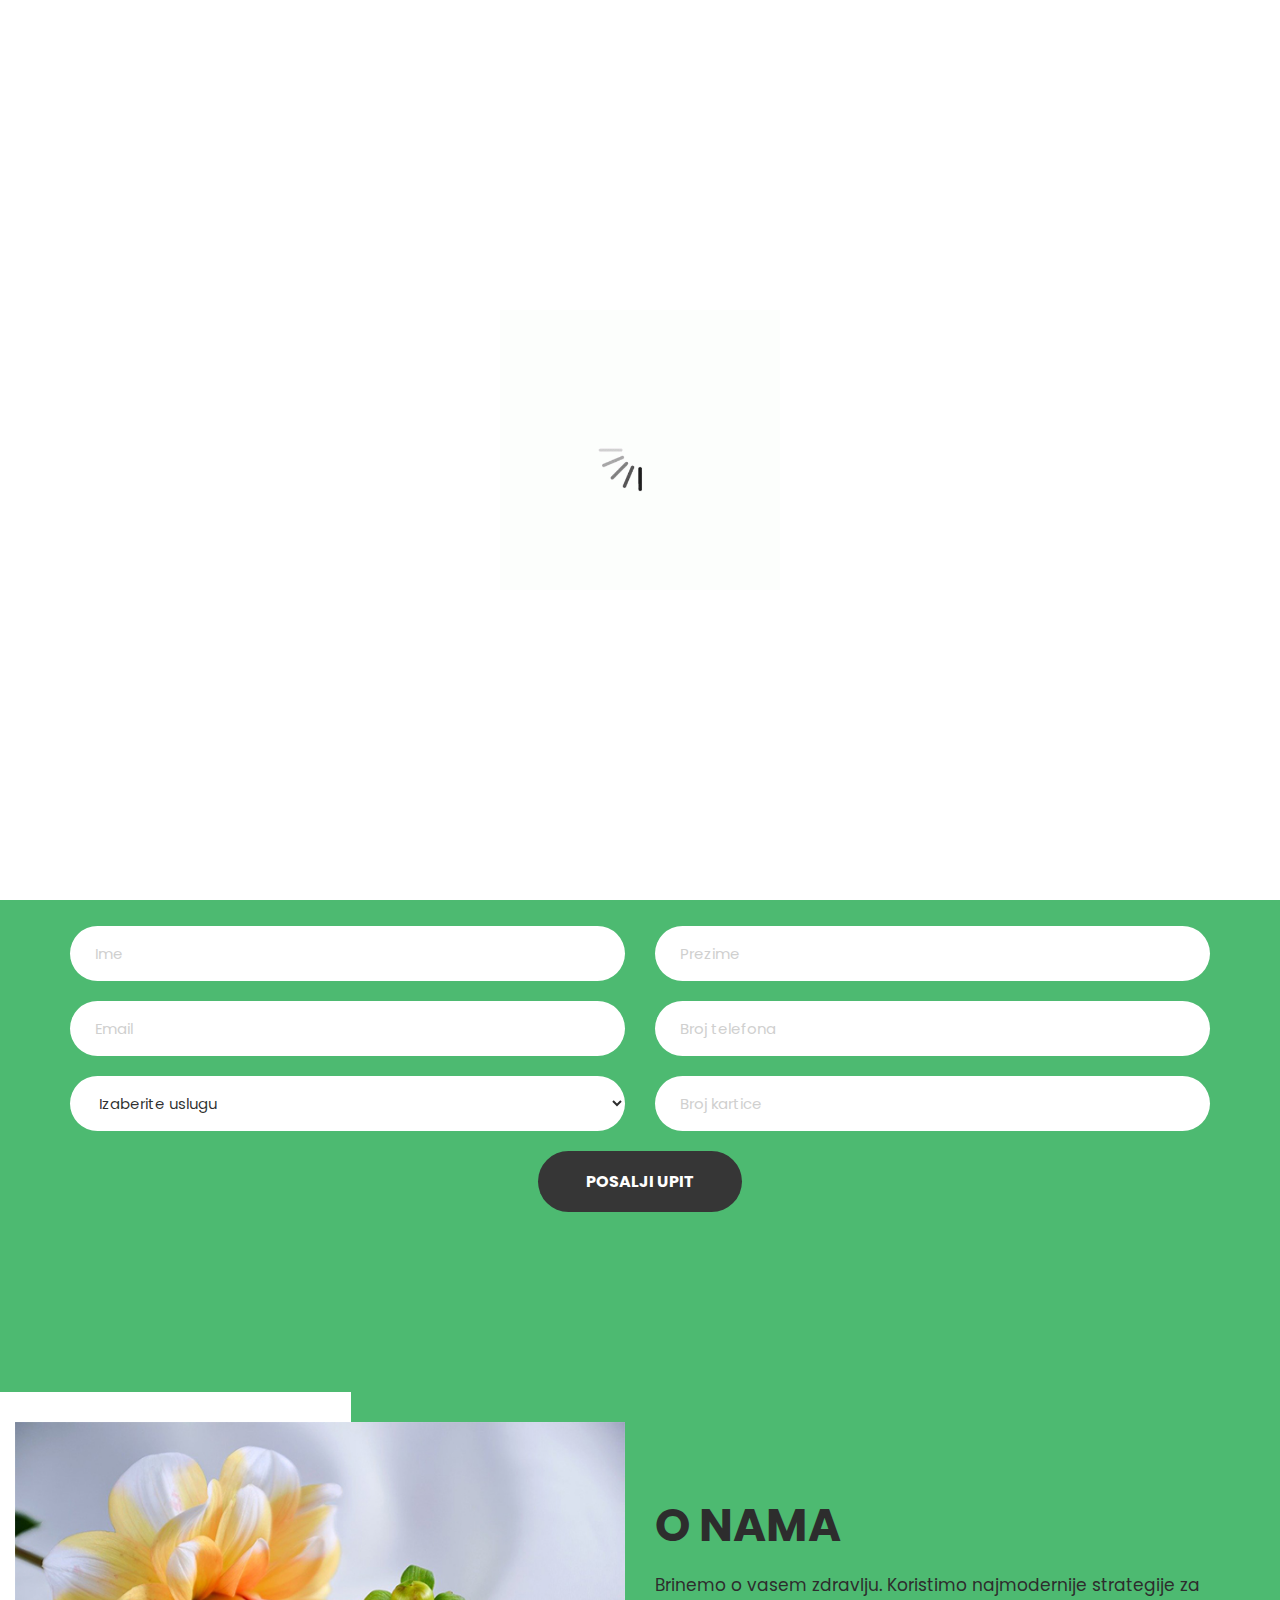
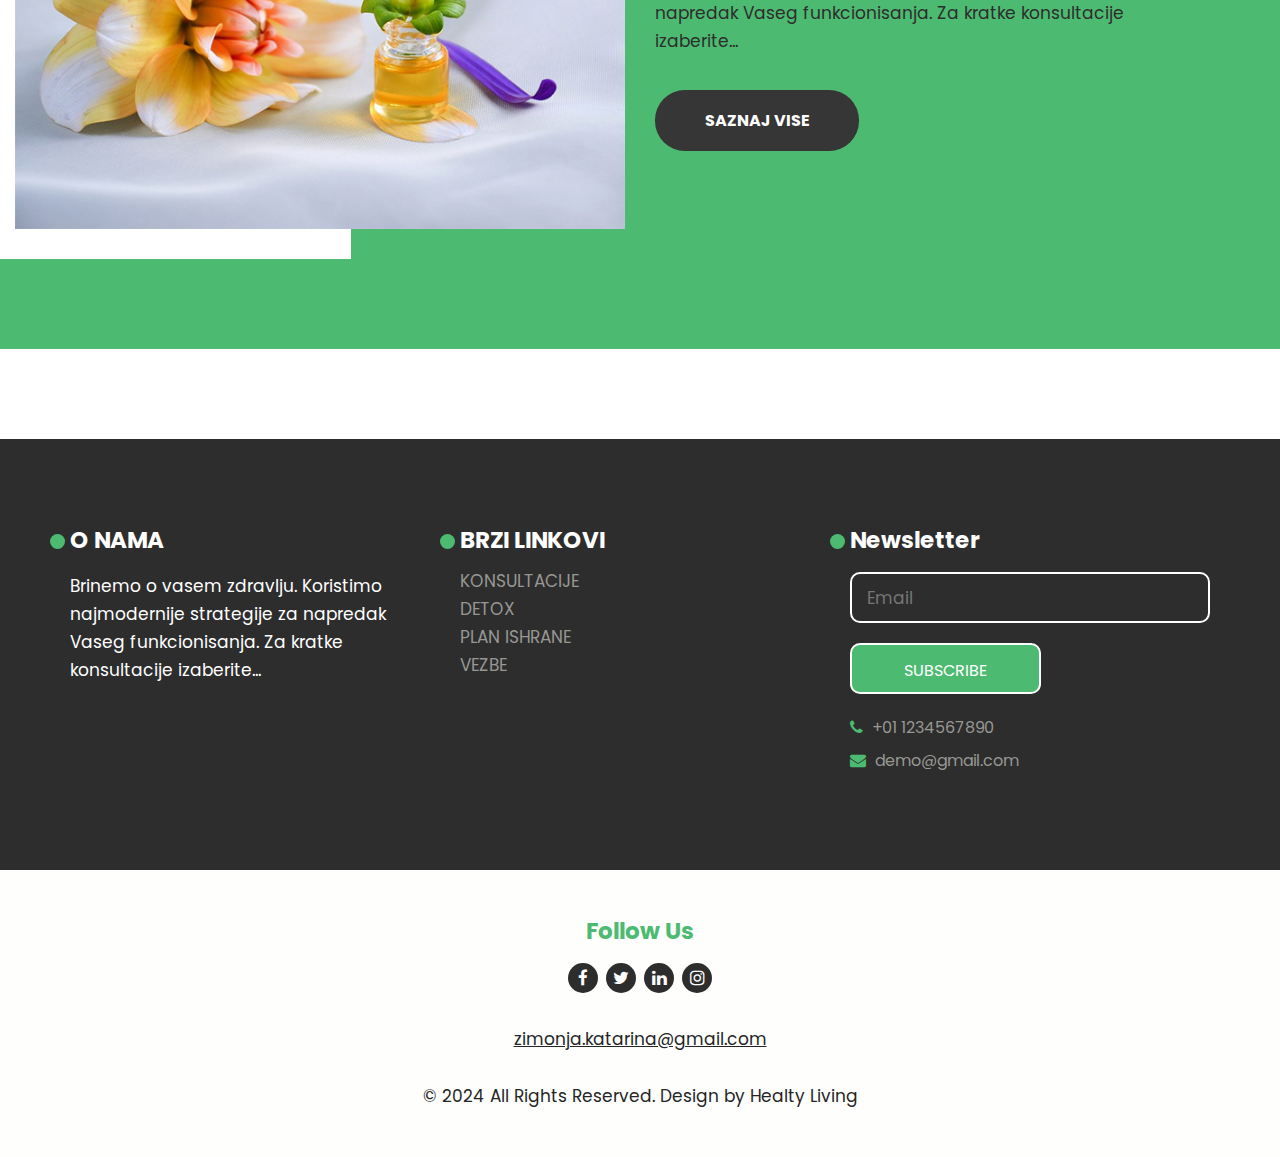
==== commit da3d7e46: "2" ====
--- a/index.html
+++ b/index.html
@@ -243,6 +243,7 @@
                         </div>
                      </div>
                      <div class="col-md-12">
+                        <a href="mailto:zimonja.katarina@gmail.com"><p><u>zimonja.katarina@gmail.com</u></p></a>
                         <p>© 2024 All Rights Reserved. Design by <a href=""> Healty Living </a></p>
                      </div>
                   </div>
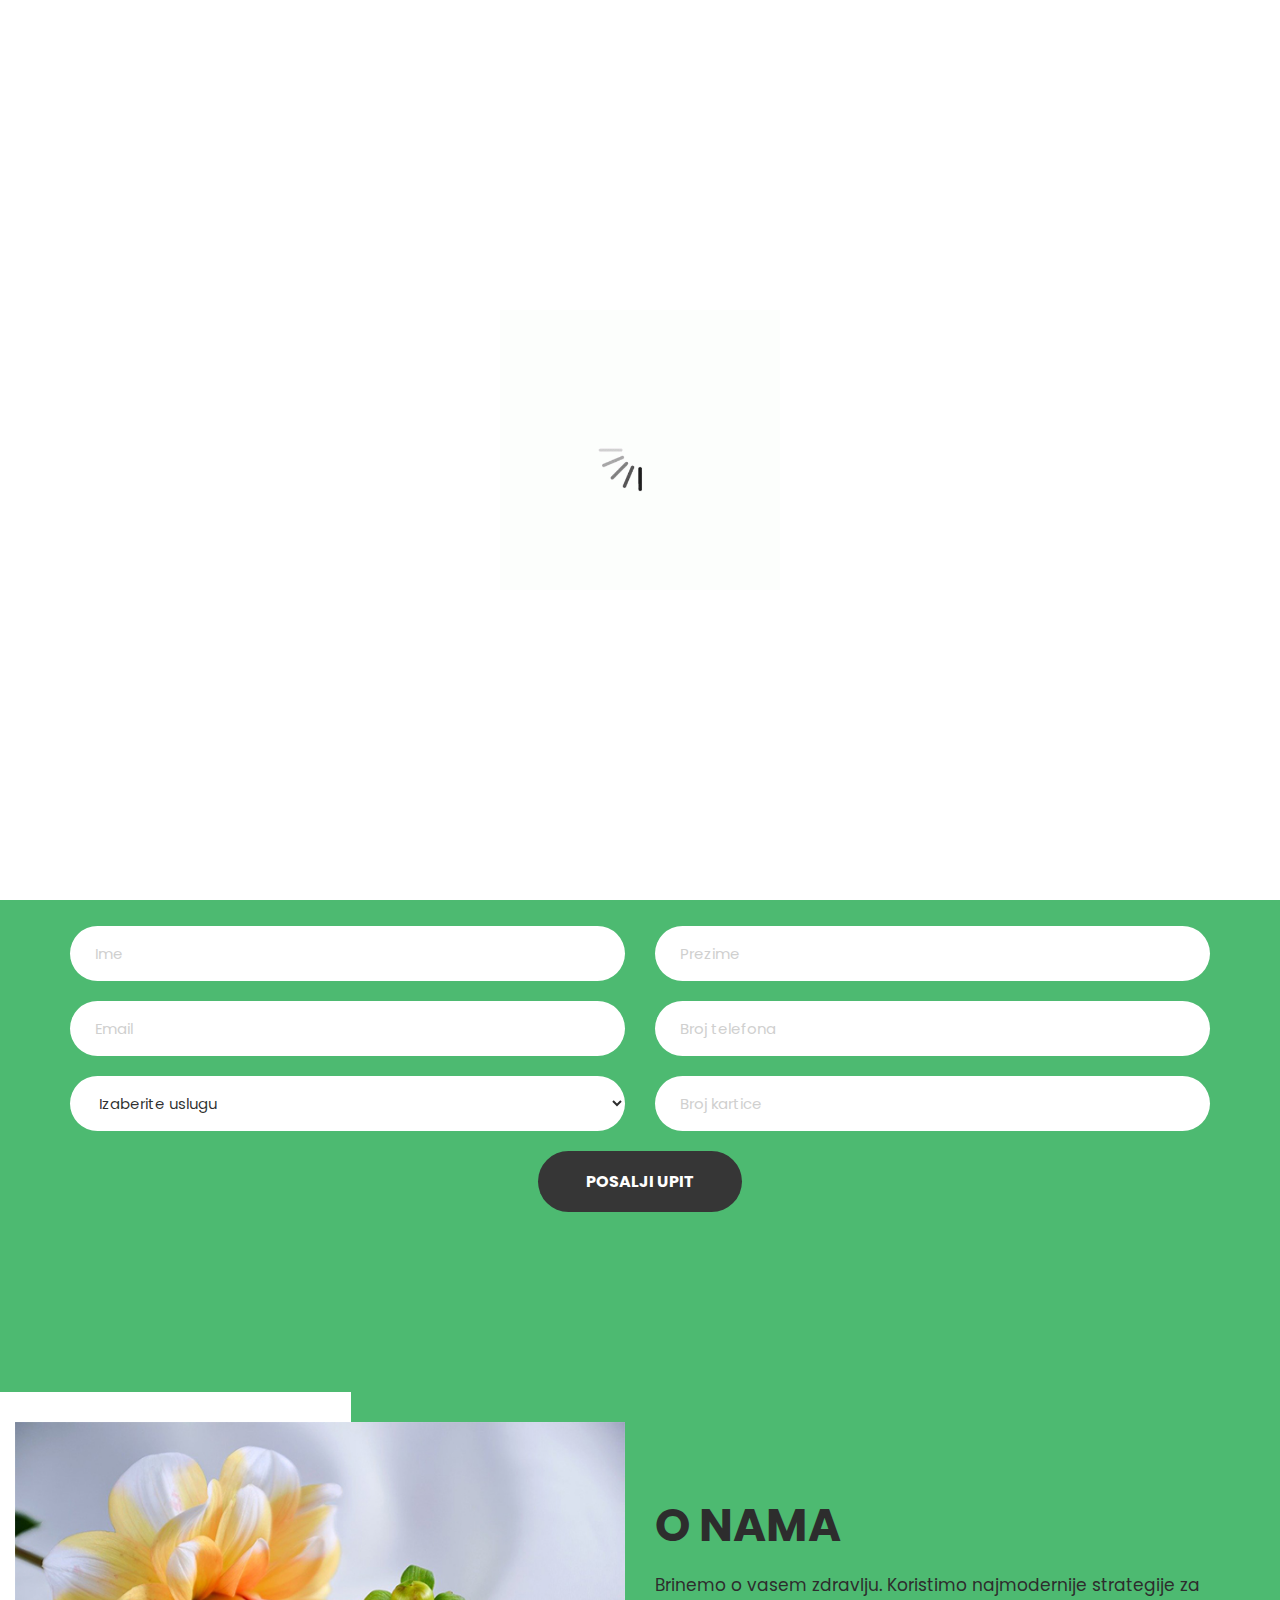
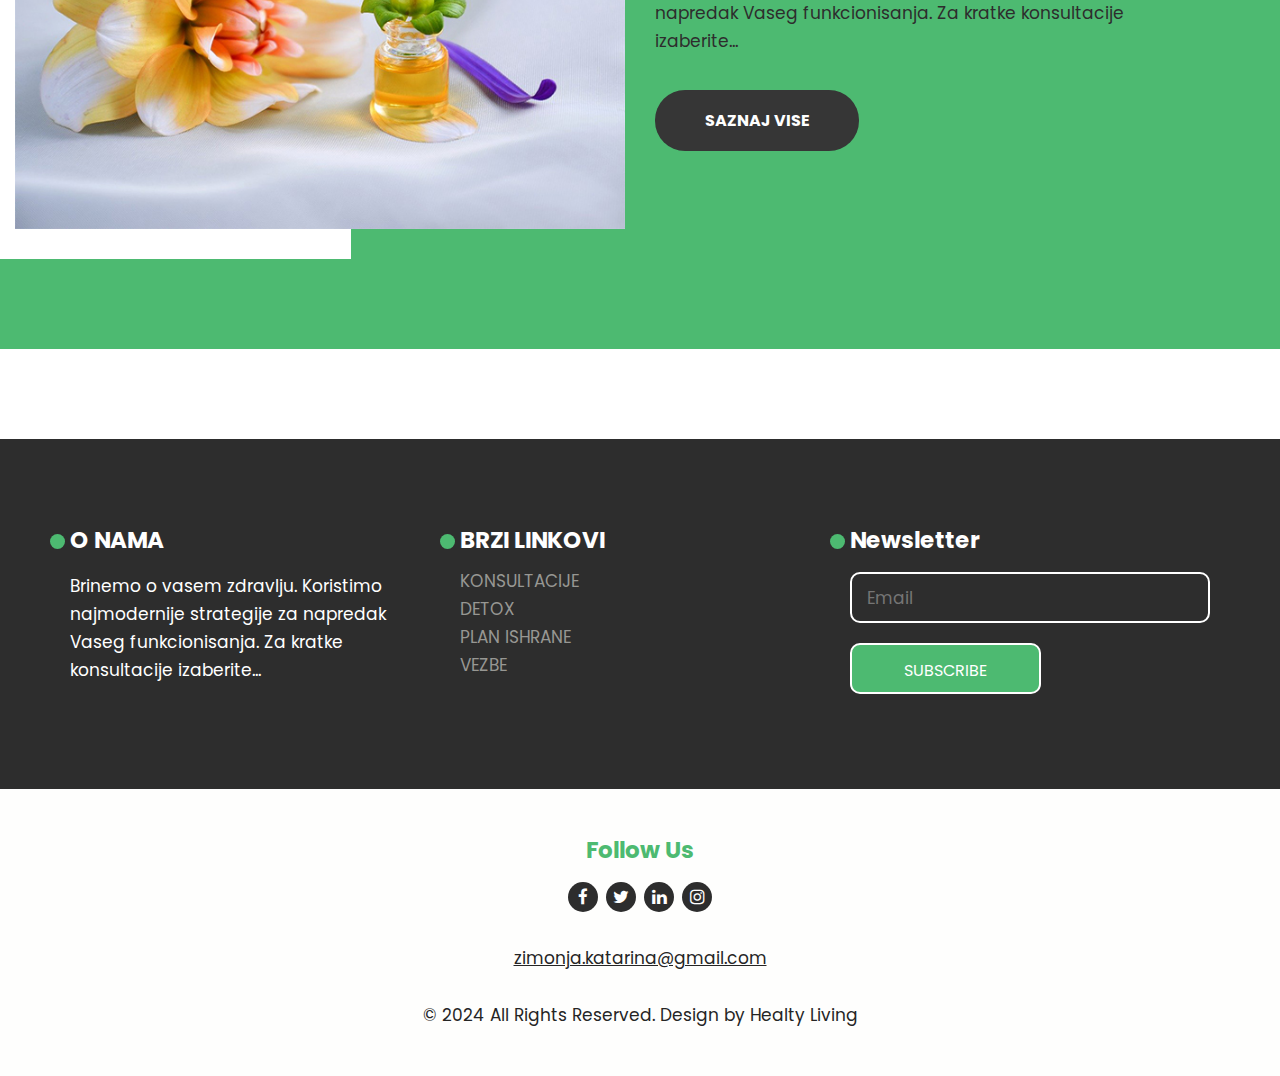
==== commit 25588273: "3" ====
--- a/index.html
+++ b/index.html
@@ -214,14 +214,7 @@
                                  <input class="newsl" placeholder="Email" type="text" name="Email">
                                  <a href="index.html#registracija"><button class="subsci_btn">Subscribe</button></a>
                               
-                              <ul class="top_infomation">
-                                 <li><i class="fa fa-phone" aria-hidden="true"></i>
-                                    +01 1234567890
-                                 </li>
-                                 <li><i class="fa fa-envelope" aria-hidden="true"></i>
-                                    <a href="Javascript:void(0)">demo@gmail.com</a>
-                                 </li>
-                              </ul>
+                              
                            </div>
                         </div>
                      </div>
